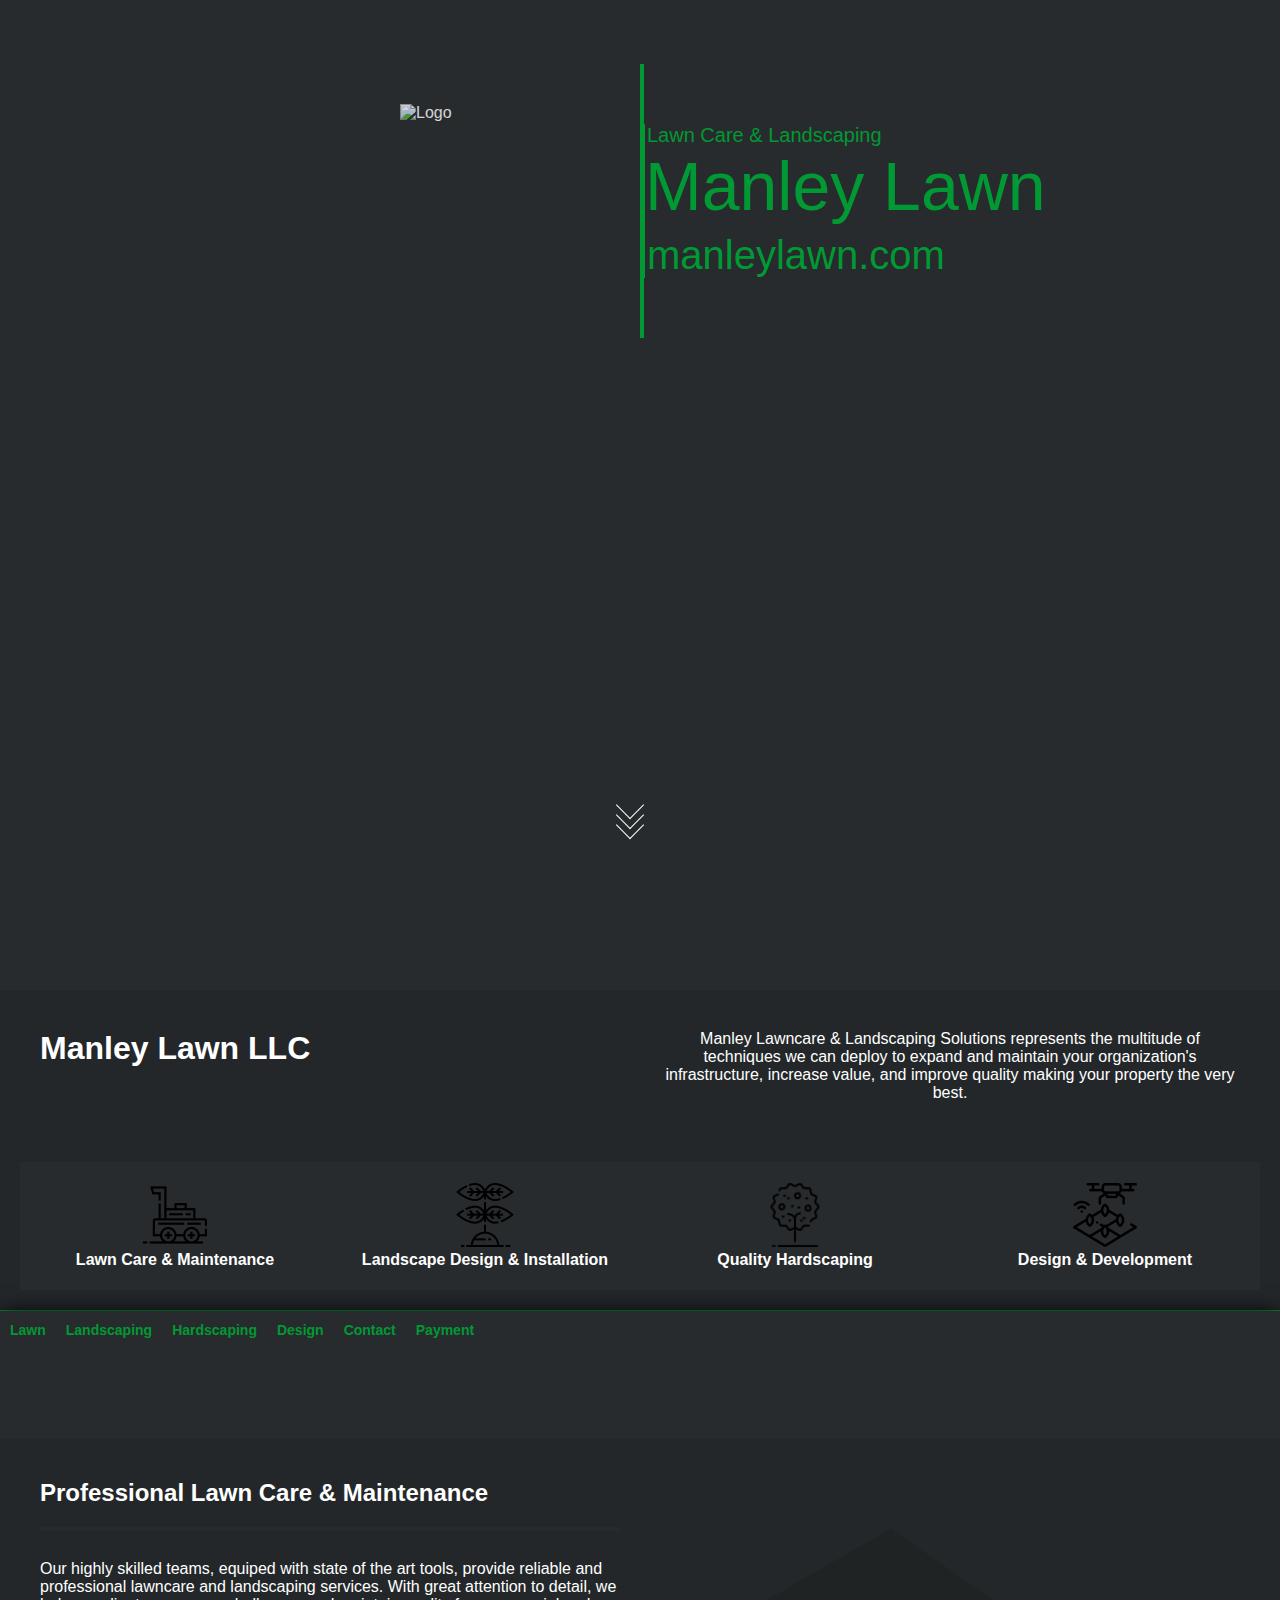
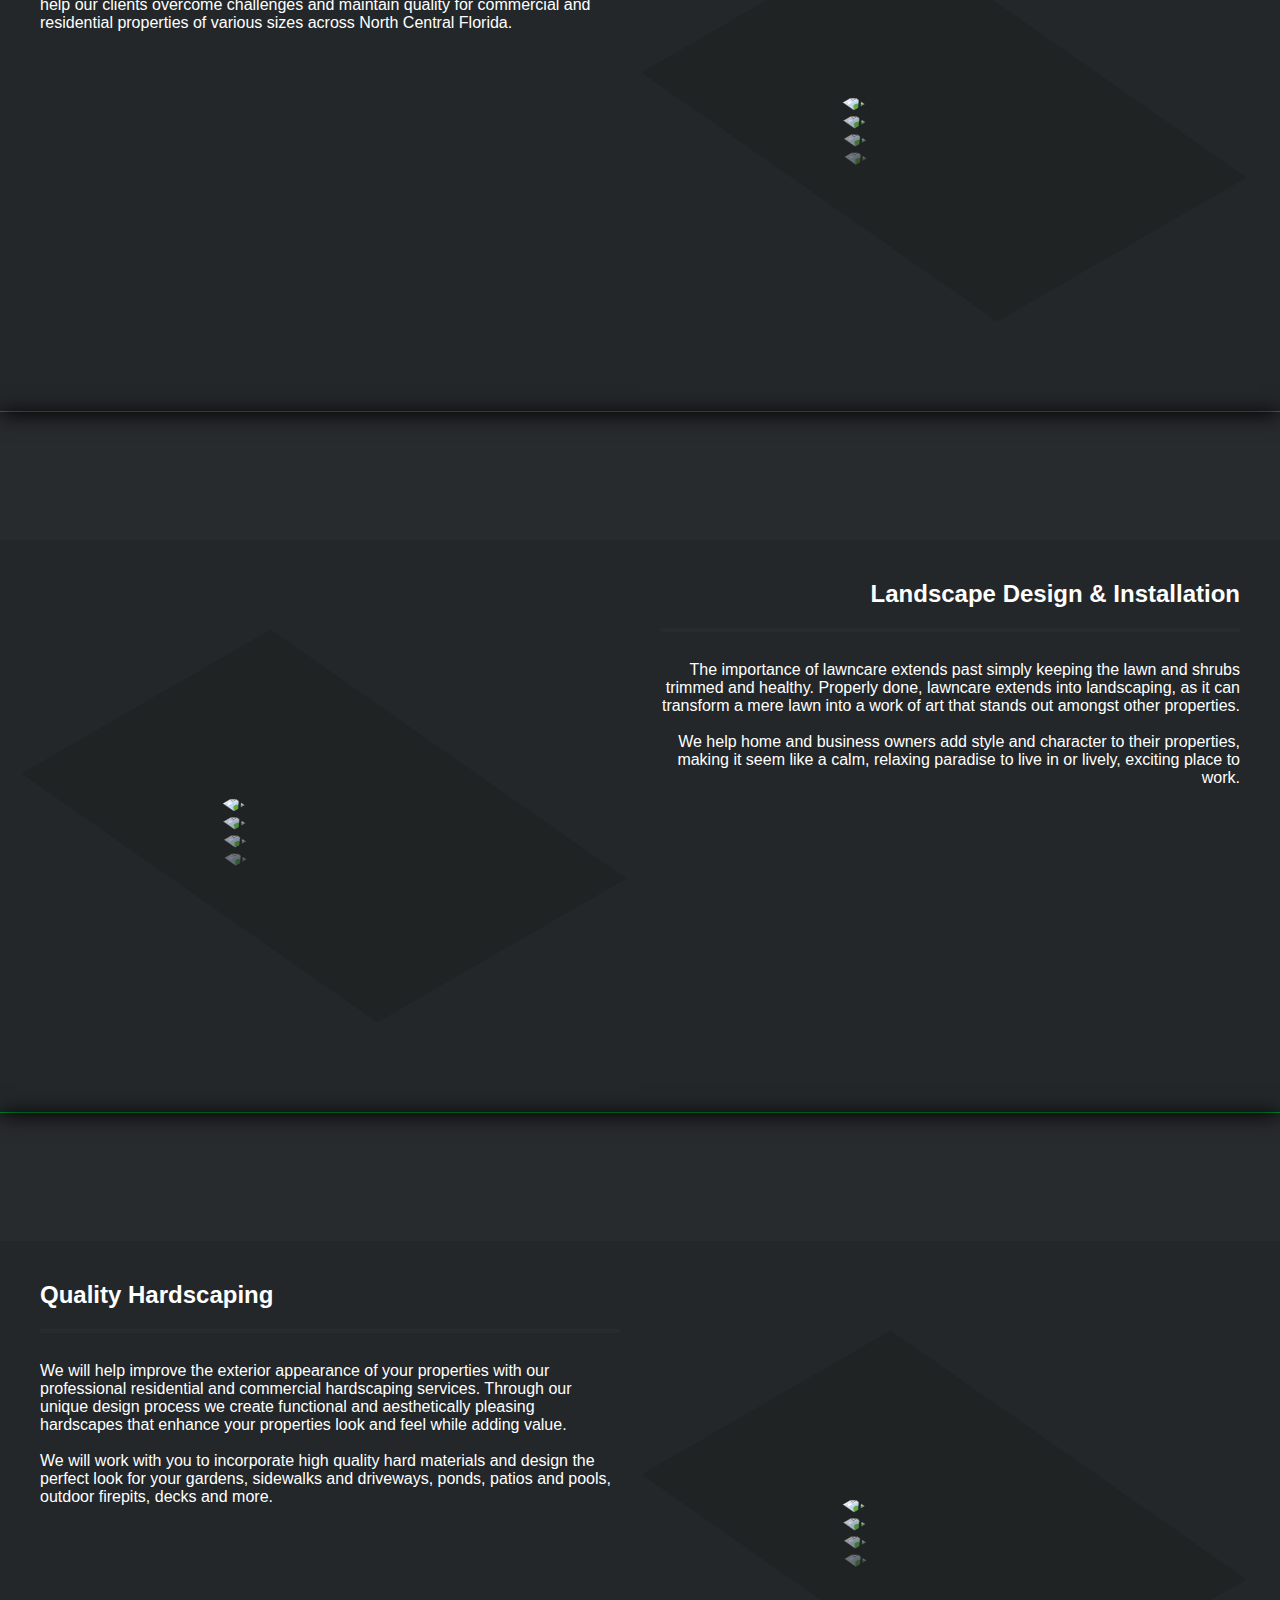
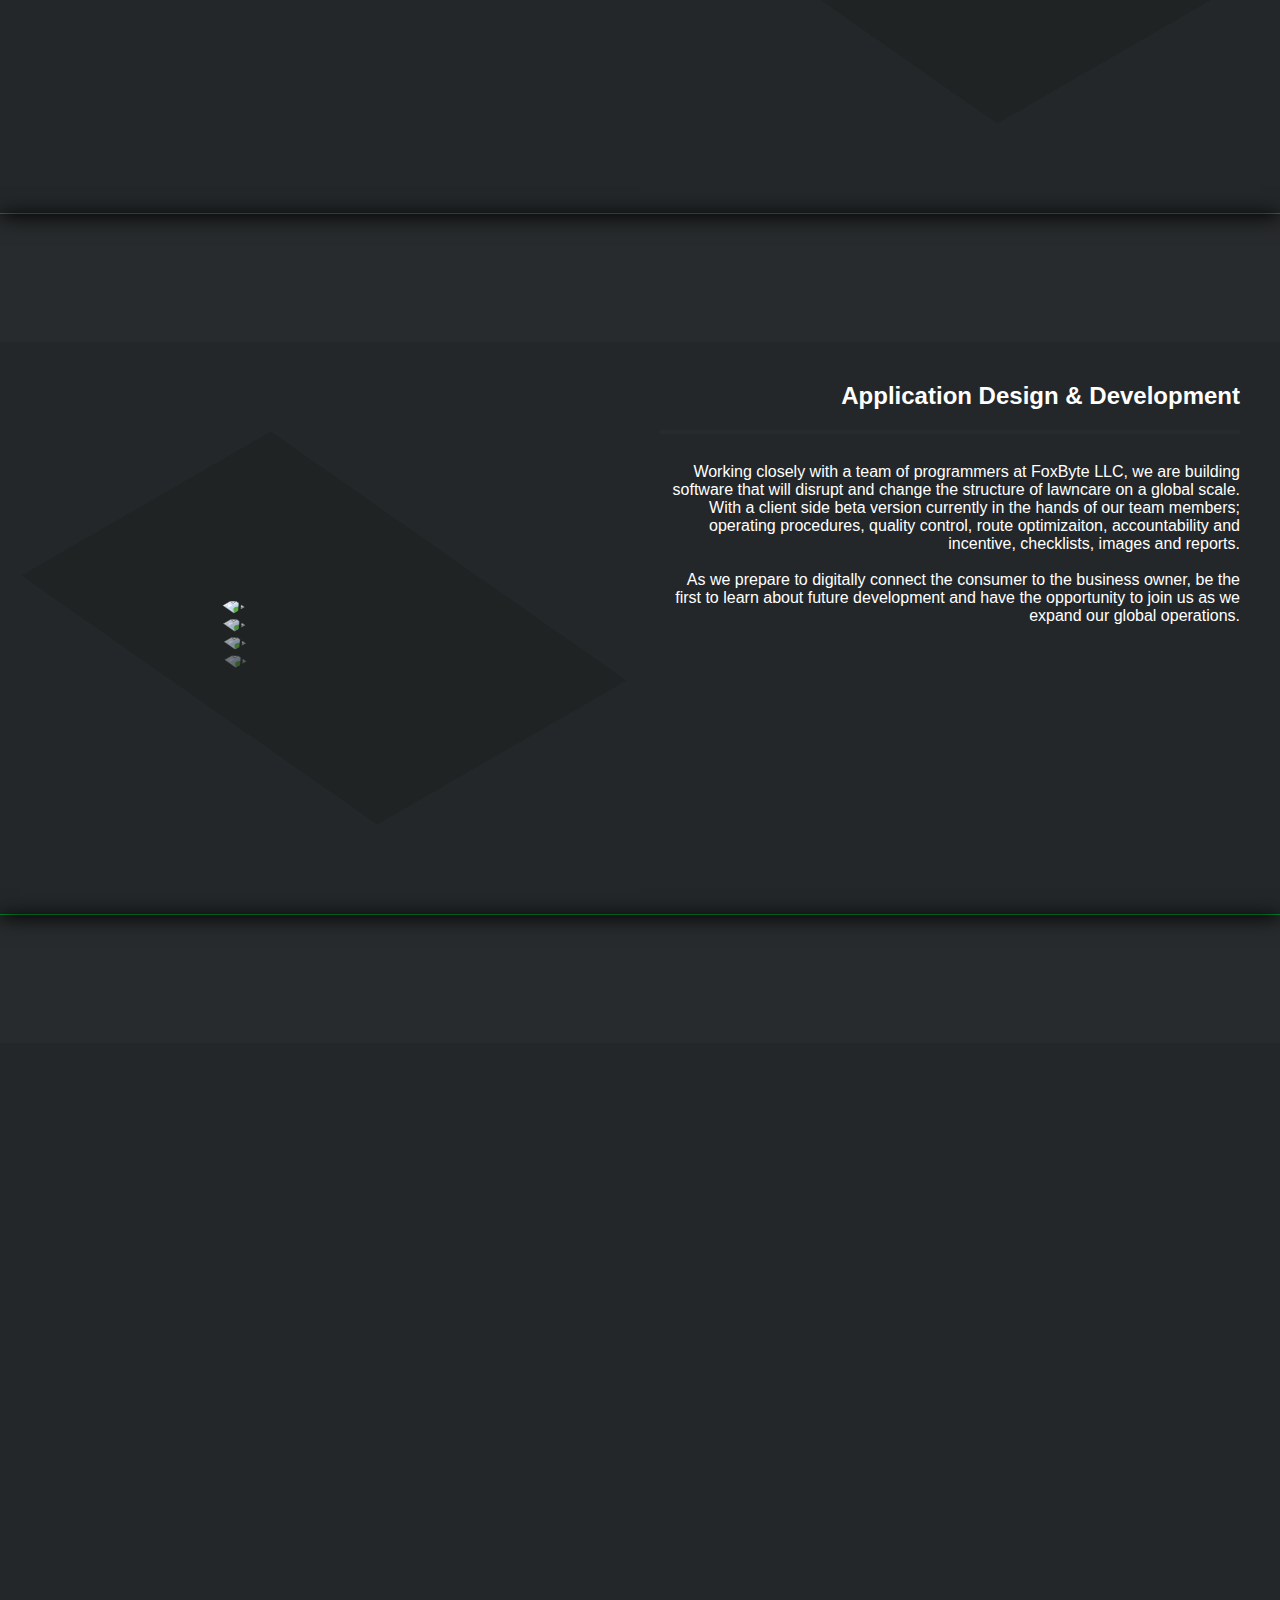
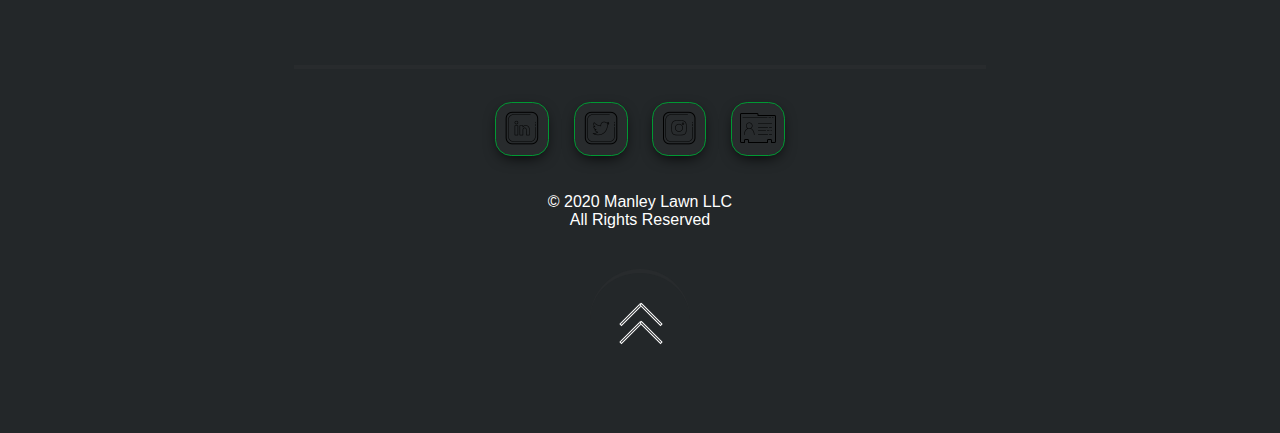
==== index.html @ c6955f54 "Update index.html" ====
<!DOCTYPE html PUBLIC "-//W3C//DTD XHTML 1.0 Strict//EN" "http://www.w3.org/TR/xhtml1/DTD/xhtml1-strict.dtd">
<html xmlns="http://www.w3.org/1999/xhtml">
<head>
  <meta charset="UTF-8" />
  <meta name="description" content="Manley Lawn LLC" />
  <meta name="keywords" content="Manley Lawn LLC,Gainesville Lawn Car,Lawncare" />
  <meta name="author" content="Joshua Manley" />
  <meta name="viewport" content="width=device-width, initial-scale=1.0" />
  <title>Manley Lawn</title>
  <link href="global.css" rel="stylesheet" type="text/css" />
  <link href="https://fonts.googleapis.com/css?family=Geo" rel="stylesheet">
  <link rel="icon" type="image/png" href="/favicon.ico" />
</head>

<body>

<div class="intro_container">
  <div class="logo_left">
    <img id="head_logo_img" src="https://raw.githubusercontent.com/verymanley/lawn.github.io/master/logo01.png" alt="Logo">
  </div>
  <div class="logo_right">
    <p id="intro_txt_c">Lawn Care & Landscaping</p>
    <p id="intro_txt_a">Manley Lawn</p>
    <p id="intro_txt_b">manleylawn.com</p>
  </div>
</div>
<div class="arrow_animate">
  <a href="#solutions">
    <span></span>
    <span></span>
    <span></span>
  </a>
</div>

<div id="solutions" class="solutions_container">
  <div class="solutions_head">
    <div class="column_head_a">
      <h1>Manley Lawn LLC</h1>
    </div>
    <div class="column_head_b">
      <p>Manley Lawncare & Landscaping Solutions represents the multitude of techniques we can deploy to expand and maintain your organization's infrastructure, increase value, and improve quality making your property the very best.</p>
    </div>
  </div>
  <div class="solutions_body">
    <div class="solutions_nav_a">
      <a class="links" href="#Lawn">
        <img src="icon01.png">
        <h4 class="solutions_nav_txt">Lawn Care & Maintenance</h4>
      </a>
      <div class="solutions_overlay">
        <img src="icon01hover.png">
      </div>
    </div>
    <div class="solutions_nav_a">
      <a class="links" href="#Landscaping">
        <img src="icon02.png">
        <h4 class="solutions_nav_txt">Landscape Design & Installation</h4>
      </a>
      <div class="solutions_overlay">
        <img src="icon02hover.png">
      </div>
    </div>
    <div class="solutions_nav_a">
      <a class="links" href="#Hardscaping">
        <img src="icon03.png">
        <h4 class="solutions_nav_txt">Quality Hardscaping</h4>
      </a>
      <div class="solutions_overlay">
        <img src="icon03hover.png">
      </div>
    </div>
    <div class="solutions_nav_a">
      <a class="links" href="#Design">
        <img src="icon04.png">
        <h4 class="solutions_nav_txt">Design & Development</h4>
      </a>
      <div class="solutions_overlay">
        <img src="icon04hover.png">
      </div>
    </div>
  </div>
  <div id="navbar">
    <div class="inner">
      <a href="#Lawn">Lawn</a>
      <a href="#Landscaping">Landscaping</a>
      <a href="#Hardscaping">Hardscaping</a>
      <a href="#Design">Design</a>
      <a href="#Contact">Contact</a>
      <a href="https://www.manleylawn.com/payment#options" target="_self">Payment</a>
    </div>
  </div>
</div>

<div id="Lawn" class="solutions_a_container">
  <div class="solutions_a_head">
    <div class="column_a_head_a">
      <h2>Professional Lawn Care & Maintenance</h2>
      <p class="p_margin">Our highly skilled teams, equiped with state of the art tools, provide reliable and professional lawncare and landscaping services. With great attention to detail, we help our clients overcome challenges and maintain quality for commercial and residential properties of various sizes across North Central Florida.</p>
    </div>
    <div class="column_a_head_b">
      <div class="layeredimage_container">
        <img src="https://raw.githubusercontent.com/verymanley/lawn.github.io/master/capture01.PNG">
        <img src="https://raw.githubusercontent.com/verymanley/lawn.github.io/master/capture01.PNG">
        <img src="https://raw.githubusercontent.com/verymanley/lawn.github.io/master/capture01.PNG">
        <img src="https://raw.githubusercontent.com/verymanley/lawn.github.io/master/capture01.PNG">
      </div>
    </div>
  </div>
</div>


<div id="Landscaping" class="solutions_b_container">
  <div class="solutions_b_head">
    <div class="column_b_head_a">
      <h2>Landscape Design & Installation</h2>
      <p class="p_margin">The importance of lawncare extends past simply keeping the lawn and shrubs trimmed and healthy. Properly done, lawncare extends into landscaping, as it can transform a mere lawn into a work of art that stands out amongst other properties.</br></br>
        We help home and business owners add style and character to their properties, making it seem like a calm, relaxing paradise to live in or lively, exciting place to work.</p>
    </div>
    <div class="column_b_head_b">
      <div class="layeredimage_container">
        <img src="https://raw.githubusercontent.com/verymanley/lawn.github.io/master/capture03.PNG">
        <img src="https://raw.githubusercontent.com/verymanley/lawn.github.io/master/capture03.PNG">
        <img src="https://raw.githubusercontent.com/verymanley/lawn.github.io/master/capture03.PNG">
        <img src="https://raw.githubusercontent.com/verymanley/lawn.github.io/master/capture03.PNG">
      </div>
      </div>
    </div>
  </div>

<div id="Hardscaping" class="solutions_c_container">
  <div class="solutions_c_head">
    <div class="column_c_head_a">
      <h2>Quality Hardscaping</h2>
      <p class="p_margin">We will help improve the exterior appearance of your properties with our professional residential and commercial hardscaping services. Through our unique design process we create functional and aesthetically pleasing hardscapes that enhance your properties look and feel while adding value.</br></br>
        We will work with you to incorporate high quality hard materials and design the perfect look for your gardens, sidewalks and driveways, ponds, patios and pools, outdoor firepits, decks and more.</p>
    </div>
    <div class="column_c_head_b">
      <div class="layeredimage_container">
        <img src="https://raw.githubusercontent.com/verymanley/lawn.github.io/master/capture04.PNG">
        <img src="https://raw.githubusercontent.com/verymanley/lawn.github.io/master/capture04.PNG">
        <img src="https://raw.githubusercontent.com/verymanley/lawn.github.io/master/capture04.PNG">
        <img src="https://raw.githubusercontent.com/verymanley/lawn.github.io/master/capture04.PNG">
    </div>
    </div>
  </div>
</div>

<div id="Design" class="solutions_d_container">
  <div class="solutions_d_head">
    <div class="column_d_head_a">
      <h2>Application Design & Development</h2>
      <p class="p_margin">Working closely with a team of programmers at FoxByte LLC, we are building software that will disrupt and change the structure of lawncare on a global scale. With a client side beta version currently in the hands of our team members; operating procedures, quality control, route optimizaiton, accountability and incentive, checklists, images and reports.</br></br>
         As we prepare to digitally connect the consumer to the business owner, be the first to learn about future development and have the opportunity to join us as we expand our global operations.</p>
    </div>
    <div class="column_d_head_b">
      <div class="layeredimage_container">
        <img src="https://raw.githubusercontent.com/verymanley/lawn.github.io/master/capture05.png">
        <img src="https://raw.githubusercontent.com/verymanley/lawn.github.io/master/capture05.png">
        <img src="https://raw.githubusercontent.com/verymanley/lawn.github.io/master/capture05.png">
        <img src="https://raw.githubusercontent.com/verymanley/lawn.github.io/master/capture05.png">
      </div>
    </div>
  </div>
</div>

<div class="solutions_a_container">
</div>

<div id="Contact" class="footer">
  <div class="contact_form">
    <div class="typeform-widget" data-url="https://joshuamanley.typeform.com/to/chuu33" data-transparency="80" data-hide-headers=true data-hide-footer=true style="width: 100%; height: 500px;"></div>
    <script> (function() { var qs,js,q,s,d=document, gi=d.getElementById, ce=d.createElement, gt=d.getElementsByTagName, id="typef_orm", b="https://embed.typeform.com/"; if(!gi.call(d,id)) { js=ce.call(d,"script"); js.id=id; js.src=b+"embed.js"; q=gt.call(d,"script")[0]; q.parentNode.insertBefore(js,q) } })() </script>
  </div>
  <div class="social">
    <div class="social_body">
      <a class="btn01" href="https://www.linkedin.com/company/manleylawn" target="_blank">
        <i class="linkedin"><img src="social01.png"></i>
      </a>
      <a class="btn01" href="https://twitter.com/manleylawn" target="_blank">
        <i class="twitter"><img src="social02.png"></i>
      </a>
      <a class="btn01" href="https://www.instagram.com/manleylawn" target="_blank">
        <i class="instagram"><img src="social03.png"></i>
      </a>
      <a class="btn01" href="mailto:info@manleylawn.com" target="_blank">
        <i class="email"><img src="social04.png"></i>
      </a>
    </div>
  </div>
  <p class="footer_p">© 2020 Manley Lawn LLC</br>All Rights Reserved</p>
  <div class="center-con">
    <a class="round" href="#solutions">
      <span class="span01"></span>
      <span class="span01"></span>
      <span class="span01"></span>
      <span class="span01"></span>
    </a>
  </div>
</div>

<script>
window.onscroll = function() {scrollFunction()};

var navbar = document.getElementById("navbar");
var sticky = navbar.offsetTop;

function scrollFunction() {
    if (window.pageYOffset >= sticky) {navbar.classList.add("sticky")}
    else {navbar.classList.remove("sticky");}
}

</script>

</body>
</html>

<!--designed and created by Joshua Manley-->
---- global.css ----
@charset "UTF-8";
/* CSS Document */

*{
padding: 0px;
margin: 0px;
border: 0px;
box-sizing: border-box;
}

#display_middle
{
  position:absolute;
  top:50%;
  left:50%;
  transform:translate(-50%,-50%);
  -ms-transform:translate(-50%,-50%)
}

#animate_top
{
  width: 20vw;
  font-size:64px;
  margin-bottom: 40px;
  position: relative;
  margin-left: 40vw;
  margin-right: 40vw;
  animation:animatetop 0.8s}@keyframes animatetop{from{top:-300px;opacity:0} to{top:0;opacity:1}
}

#border
{
  border-top: 1px solid #ccff33;
  border-bottom: 2px solid #282b2d;
  margin-left: 38vw;
  margin-right: 38vw;
}

#large_center
{
  text-align: center;
  font-size: 6vw;
  font-weight: bold;
  margin-top: 20px;
  color: #282b2d;
  text-shadow: 2px 2px #009933;
}

#links:link, :visited
{
  font-weight: bold;
  color: #009933;
  text-decoration: none;
}

/*---------design begin------------*/

#design_container
{
  position: relative;
  width: auto;
  font-size: 20px;
  background-color: #282b2d;
  color: #009933;
  animation:animateleft 1.8s}@keyframes animateleft{from{left:-300px;opacity:0} to{left:0;opacity:1}
}

#links:link, :visited
{
  background-color: #282b2d;
  color: #009933;
  text-decoration: none;
  margin-right: 1px;
  transition: .4s ease;
}

#links:hover
{
  background-color: #27ae60;
  color: #282b2d;
  transition: .6s ease;
}

/*---------design end------------*/


body, html
{
  height: 100%;
  font-family: Verdana, Geneva, sans-serif;
  background-color: #282b2d;
  color: #ffffff;
  text-decoration: none;
  scroll-behavior: smooth;
}

.p_margin
{
  margin-top: 5%;
}

h2
{
  padding-bottom: 20px;
  border-bottom: 4px solid #282b2d;
}

h4
{
  transition: .4s ease;
}

h4:hover
{
  color: #f1a91f;
  transition: .4s ease;
}

.links
{
  text-decoration: none;
  color: #ffffff;
}

/*---------nav begin------------*/

#navbar {
  overflow: hidden;
  background-color: #282b2d;
  z-index: 4;
}

.sticky {
  position: fixed;
  top: 0;
  height: 2.5em;
  width: 100%;
  border-bottom: 1px solid #009933;
  box-shadow: 0px 2px 20px #000000;
  opacity: .9;
  transition: .6s ease;
  animation:animatetop .4s}@keyframes animatetop{from{top:-4em;opacity:0} to{top:0;opacity:.9}
}

.sticky:hover {
  opacity: 1;
}

.inner {
  position: absolute;
  z-index: -2;
  text-decoration: none;
}

.inner a {
  float: left;
  display: block;
  color: #009933;
  text-align: center;
  padding: 11px 10px;
  text-decoration: none;
  font-size: 14px;
  font-weight: bold;
  transition: 1s ease;
}

.inner a:hover {
  background-color: #27ae60;
  color: #282b2d;
  transition: .4s ease;
}

/*---------nav end------------*/


/*---------intro begin------------*/

.intro_container
{
  background-image: url("https://raw.githubusercontent.com/verymanley/lawn.github.io/master/bgimg02.jpg");
  height: 110%;
  /* the parallax scrolling effect */
  background-attachment: fixed;
  background-position: center;
  background-repeat: no-repeat;
  background-size: cover;
  box-shadow: 0px 2px 20px #000000;
  padding-top: 5%;
  animation:opac 1.8s}@keyframes opac{from{opacity:0} to{opacity:1}
}

#intro_txt_a
{
  position: relative;
  width: 464px;
  font-size: 68px;
  background-color: #282b2d;
  border-left: 1px solid #009933;
  padding-bottom: 8px;
  transition: .4s ease;
  animation:animateright 1.4s}@keyframes animateright{from{right:-300px;opacity:0} to{right:0;opacity:1}
}

#intro_txt_b
{
  position: relative;
  font-size: 40px;
  width: 360px;
  padding-left: 2px;
  background-color: #282b2d;
  border-left: 1px solid #009933;
  transition: .4s ease;
  animation:animateright 1.8s}@keyframes animateright{from{right:-300px;opacity:0} to{right:0;opacity:1}
}

#intro_txt_c
{
  position: relative;
  font-size: 20px;
  width: 280px;
  padding-left: 2px;
  background-color: #282b2d;
  border-left: 1px solid #009933;
  transition: .4s ease;
  animation:animateright 1s}@keyframes animateright{from{right:-300px;opacity:0} to{right:0;opacity:1}
}

#intro_txt_a:hover, #intro_txt_b:hover, #intro_txt_c:hover
{
  color: #282b2d;
  background: #009933;
  padding-left: 20px;
  transition: .2s ease;
  border-left: 1px solid #282b2d;
}

#head_logo_img
{
  float: right;
  opacity: .8;
  width: 200px;
  height: 200px;
  margin-top: 40px;
  margin-right: 40px;
  transition: .2s ease;
}

.logo_left
{
  width: 50%;
  float: left;
}

.logo_right
{
  width: 50%;
  float: right;
  height: auto;
  padding-top: 60px;
  padding-bottom: 60px;
  color: #009933;
  border-left: 4px solid #009933;
}

.arrow_animate
{
  position: absolute;
  top: 90%;
  left: 50%;
  transform: translate(-50%,-50%);
}

.arrow_animate span
{
  display: block;
  width: 20px;
  height: 20px;
  border-bottom: 1px solid #fff;
  border-right: 1px solid #fff;
  transform: rotate(45deg);
  margin: -10px;
  animation: animate 2s infinite;
}

.arrow_animate a
{
  display: block;
  width: 20px;
  height: 20px;
}

.arrow_animate span:nth-child(2)
{
  animation-delay: -.2s;
}

.arrow_animate span:nth-child(3)
{
  animation-delay: -.4s;
}

@keyframes animate
{
    0%
    {
      opacity: 0;
      transform: rotate(45deg) translate(-20px,-20px);
    }
    50%
    {
      opacity: 1;
    }
    100%
    {
      opacity: 0;
      transform: rotate(45deg) translate(20px,20px);
    }
}

@media screen and (max-width: 600px)
{
  .logo_left, .logo_right
  {
    width: 100%;
  }

  .logo_right
  {
    transform: scale(.7);
    padding-top: 40px;
    padding-bottom: 40px;
  }

  #head_logo_img
  {
    transform: scale(.8);
    float: left;
    opacity: .8;
    margin-left: 10%;
    margin-top: 20%;
  }
}

/*---------intro end------------*/


/*---------solutions begin------------*/

.solutions_head
{
  overflow: auto;
  padding: 20px;
  background-color: #232729;
}

.solutions_body
{
  border-bottom: 1px solid #009933;
  overflow: auto;
  padding: 20px;
  background-color: #232729;
}

.column_head_a
{
  float: left;
  width: 50%;
  text-align: left;
  padding: 20px;
  background-color: #232729;
}

.column_head_b
{
  float: left;
  width: 50%;
  text-align: center;
  padding: 20px;
  background-color: #232729;
}

.solutions_nav_a
{
  position: relative;
  float: left;
  width: 25%;
  text-align: center;
  padding: 20px;
  background-color: #282b2d;
  transition: .4s ease;
  border: 1px solid #282b2d;
  animation:animateleft 1s}@keyframes animateleft{from{left:-300px;opacity:0} to{left:0;opacity:1}
}

.solutions_overlay
{
  position: absolute;
  bottom: 0;
  left: 0;
  right: 0;
  background-color: #232729;
  overflow: hidden;
  width: 100%;
  height: 0;
  transition: .4s ease;
}

.solutions_nav_a:hover .solutions_overlay
{
  height: 100%;
  padding: 20px;
}

.solutions_nav_a:hover
{
  border: 1px solid #282b2d;
  border-top: 1px solid #009933;
}

.solutions_nav_txt
{
  position: relative;
  z-index: 100;
  transition: .4s ease;
}

.solutions_nav_txt:link, :visited
{
  text-decoration: none;
}


.solutions_nav_a:hover .solutions_nav_txt
{
  height: 100%;
  color: #009933;
  transition: .4s ease;
}

@media screen and (max-width: 600px)
{
  .column_head_a, .column_head_b, .solutions_nav_a
  {
    width: 100%;
  }
}

/*---------solutions end------------*/


/*---------solutions_a begin------------*/

.solutions_a_container
{
  background-image: url("https://foxbytellc.github.io/bgimg03.jpg");
  height: auto;
  /* the parallax scrolling effect */
  background-attachment: fixed;
  background-position: center;
  background-repeat: no-repeat;
  background-size: cover;
  box-shadow: 0px 2px 20px #000000;
  padding-top: 10%;
  animation:opac 1.8s}@keyframes opac{from{opacity:0} to{opacity:1}
}

.solutions_a_head
{
  border-bottom: 1px solid #009933;
  padding: 20px;
  background-color: #232729;
  overflow: hidden;
}

/* Clear floats after the columns */
.solutions_a_head:after {
  content: "";
  display: table;
  clear: both;
}

.column_a_head_a
{
  float: left;
  width: 50%;
  text-align: left;
  padding: 20px;
  background-color: #232729;
}

.column_a_head_b
{
  float: right;
  width: 50%;
  text-align: right;
  padding: 20px;
  padding-left: 10%;
  background-color: #232729;
  font-size: 14px;
  overflow: hidden;
}

.layeredimage_container
{
  display: flex;
  align-items: center;
  justify-content: center;
  position: relative;
  width: 360px;
  height: 492px;
  background: rgba(0,0,0,.1);
  transform: rotate(-30deg) skew(25deg) scale(.8);
  transition: .5s;
}

.layeredimage_container img
{
  position: absolute;
  width: 75%;
  transition: .5s;
}

.layeredimage_container img:nth-child(4)
{
  transform: translate(80px,-80px);
  opacity: 1;
}

.layeredimage_container img:nth-child(3)
{
  transform: translate(60px,-60px);
  opacity: .8;
}

.layeredimage_container img:nth-child(2)
{
  transform: translate(40px,-40px);
  opacity: .6;
}

.layeredimage_container img:nth-child(1)
{
  transform: translate(20px,-20px);
  opacity: .4;
}

@media screen and (max-width: 600px)
{
  .column_a_head_a, .column_a_head_b
  {
    width: 100%;
  }

  .layeredimage_container
  {
    transform: rotate(-30deg) skew(25deg) scale(.6);
  }
}

/*---------solutions_a end------------*/


/*---------solutions_b begin------------*/

.solutions_b_container
{
  background-image: url("https://foxbytellc.github.io/bgimg02.jpg");
  height: auto;
  /* the parallax scrolling effect */
  background-attachment: fixed;
  background-position: center;
  background-repeat: no-repeat;
  background-size: cover;
  box-shadow: 0px 2px 20px #000000;
  padding-top: 10%;
  animation:opac 1.8s}@keyframes opac{from{opacity:0} to{opacity:1}
}

.solutions_b_head
{
  border-bottom: 1px solid #009933;
  padding: 20px;
  background-color: #232729;
  overflow: hidden;
}

/* Clear floats after the columns */
.solutions_b_head:after {
  content: "";
  display: table;
  clear: both;
}

.column_b_head_a
{
  float: right;
  width: 50%;
  text-align: right;
  padding: 20px;
  background-color: #232729;
}

.column_b_head_b
{
  float: left;
  width: 50%;
  text-align: left;
  padding: 20px;
  padding-left: 10%;
  background-color: #232729;
  font-size: 14px;
  overflow: hidden;
}

@media screen and (max-width: 600px)
{
  .column_b_head_a, .column_b_head_b
  {
    width: 100%;
  }
}

/*---------solutions_b end------------*/

/*---------solutions_c begin------------*/

.solutions_c_container
{
  background-image: url("https://foxbytellc.github.io/bgimg03.jpg");
  height: auto;
  /* the parallax scrolling effect */
  background-attachment: fixed;
  background-position: center;
  background-repeat: no-repeat;
  background-size: cover;
  box-shadow: 0px 2px 20px #000000;
  padding-top: 10%;
  animation:opac 1.8s}@keyframes opac{from{opacity:0} to{opacity:1}
}

.solutions_c_head
{
  border-bottom: 1px solid #009933;
  padding: 20px;
  background-color: #232729;
  overflow: hidden;
}

/* Clear floats after the columns */
.solutions_c_head:after {
  content: "";
  display: table;
  clear: both;
}

.column_c_head_a
{
  float: left;
  width: 50%;
  text-align: left;
  padding: 20px;
  background-color: #232729;
}

.column_c_head_b
{
  float: right;
  width: 50%;
  text-align: right;
  padding: 20px;
  padding-left: 10%;
  background-color: #232729;
  font-size: 14px;
  overflow: hidden;
}

@media screen and (max-width: 600px)
{
  .column_c_head_a, .column_c_head_b
  {
    width: 100%;
  }
}

/*---------solutions_c end------------*/


/*---------solutions_d begin------------*/

.solutions_d_container
{
  background-image: url("https://foxbytellc.github.io/bgimg02.jpg");
  height: auto;
  /* the parallax scrolling effect */
  background-attachment: fixed;
  background-position: center;
  background-repeat: no-repeat;
  background-size: cover;
  box-shadow: 0px 2px 20px #000000;
  padding-top: 10%;
  animation:opac 1.8s}@keyframes opac{from{opacity:0} to{opacity:1}
}

.solutions_d_head
{
  border-bottom: 1px solid #009933;
  padding: 20px;
  background-color: #232729;
  overflow: hidden;
}

/* Clear floats after the columns */
.solutions_d_head:after {
  content: "";
  display: table;
  clear: both;
}

.column_d_head_a
{
  float: right;
  width: 50%;
  text-align: right;
  padding: 20px;
  background-color: #232729;
}

.column_d_head_b
{
  float: left;
  width: 50%;
  text-align: left;
  padding: 20px;
  padding-left: 10%;
  background-color: #232729;
  font-size: 14px;
  overflow: hidden;
}

@media screen and (max-width: 600px)
{
  .column_d_head_a, .column_d_head_b
  {
    width: 100%;
  }
}

/*---------solutions_d end------------*/


/*---------footer begin------------*/

.footer
{
  overflow: auto;
  padding: 5%;
  background-color: #232729;
  text-align: center;
}

.footer_p
{
  margin-top: 2%;
  margin-left: 25%;
  margin-right: 25%;
}

.contact_form
{
  margin-bottom: 5%;
}

.center-con {
    display: flex;
    margin-top: 40px;
    align-items: center;
    justify-content: center;
}

.round {
    position: relative;
    border-top: 4px solid #282b2d;
    width: 100px;
    height: 100px;
    border-radius: 100%;
}

.span01 {
    z-index: 999;
    height: 3px;
    margin: 1px;
    width: 30px;
    background: #282b2d;
    border: 1px solid #ffffff;
    transition: 0.4s ease;
}

.span01:first-child {
    display: block;
    position: absolute;
    transform: rotate(-45deg);
    left: 25%;
    bottom: 35%;
}

.span01:nth-child(2) {
    display: block;
    position: absolute;
    transform: rotate(45deg);
    left: 45%;
    bottom: 35%;
}

.span01:nth-child(3) {
    display: block;
    position: absolute;
    transform: rotate(-45deg);
    left: 25%;
    bottom: 54%;
}

.span01:nth-child(4) {
    display: block;
    position: absolute;
    transform: rotate(45deg);
    left: 45%;
    bottom: 54%;
}

.round:hover .span01:nth-child(1) {
    transform: rotate(135deg);
}

.round:hover .span01:nth-child(2) {
    transform: rotate(-135deg);
}

.round:hover .span01:nth-child(3) {
    transform: rotate(-225deg);
}

.round:hover .span01:nth-child(4) {
    transform: rotate(225deg);
}

/*---------footer end------------*/


/*---------social begin------------*/

.social
{
  border-top: 4px solid #282b2d;
  padding-top: 2%;
  margin-left: 20%;
  margin-right: 20%;
}

.social_body
{
  position: relative;
}

.btn01
{
  display: inline-block;
  width: 54px;
  height: 54px;
  background: #282b2d;
  margin: 10px;
  border-radius: 30%;
  box-shadow: 0 5px 15px -5px #000000;
  color: #3498db;
  overflow: hidden;
  position: relative;
  border: 1px solid #009933;
  transition: .6s ease;
}

.btn01:hover
{
  border: 1px solid #282b2d;
}

.btn01 img
{
  transition: 0.2s linear;
}

.btn01:hover img
{
  transform: scale(1.1);
}

.btn01::before
{
  content: "";
  position: absolute;
  width: 120%;
  height: 120%;
  background: #27ae60;
  transform: rotate(45deg);
  left: -110%;
  top: 90%;
}

.btn01:hover::before
{
  animation: aaa 0.7s 1;
  top: -10%;
  left: -10%;
}

@keyframes aaa
{
  0%
  {
    left: -110%;
    top: 90%;
  }
  50%
  {
    left: 10%;
    top: -30%;
  }
  100%
  {
    left: -10%;
    top: -10%;
  }
}

@media screen and (max-width: 600px)
{
  .social
  {
    margin-left: 0%;
    margin-right: 0%;
  }
}

/*---------social end------------*/


/*--designed and created by Joshua Manley--*/
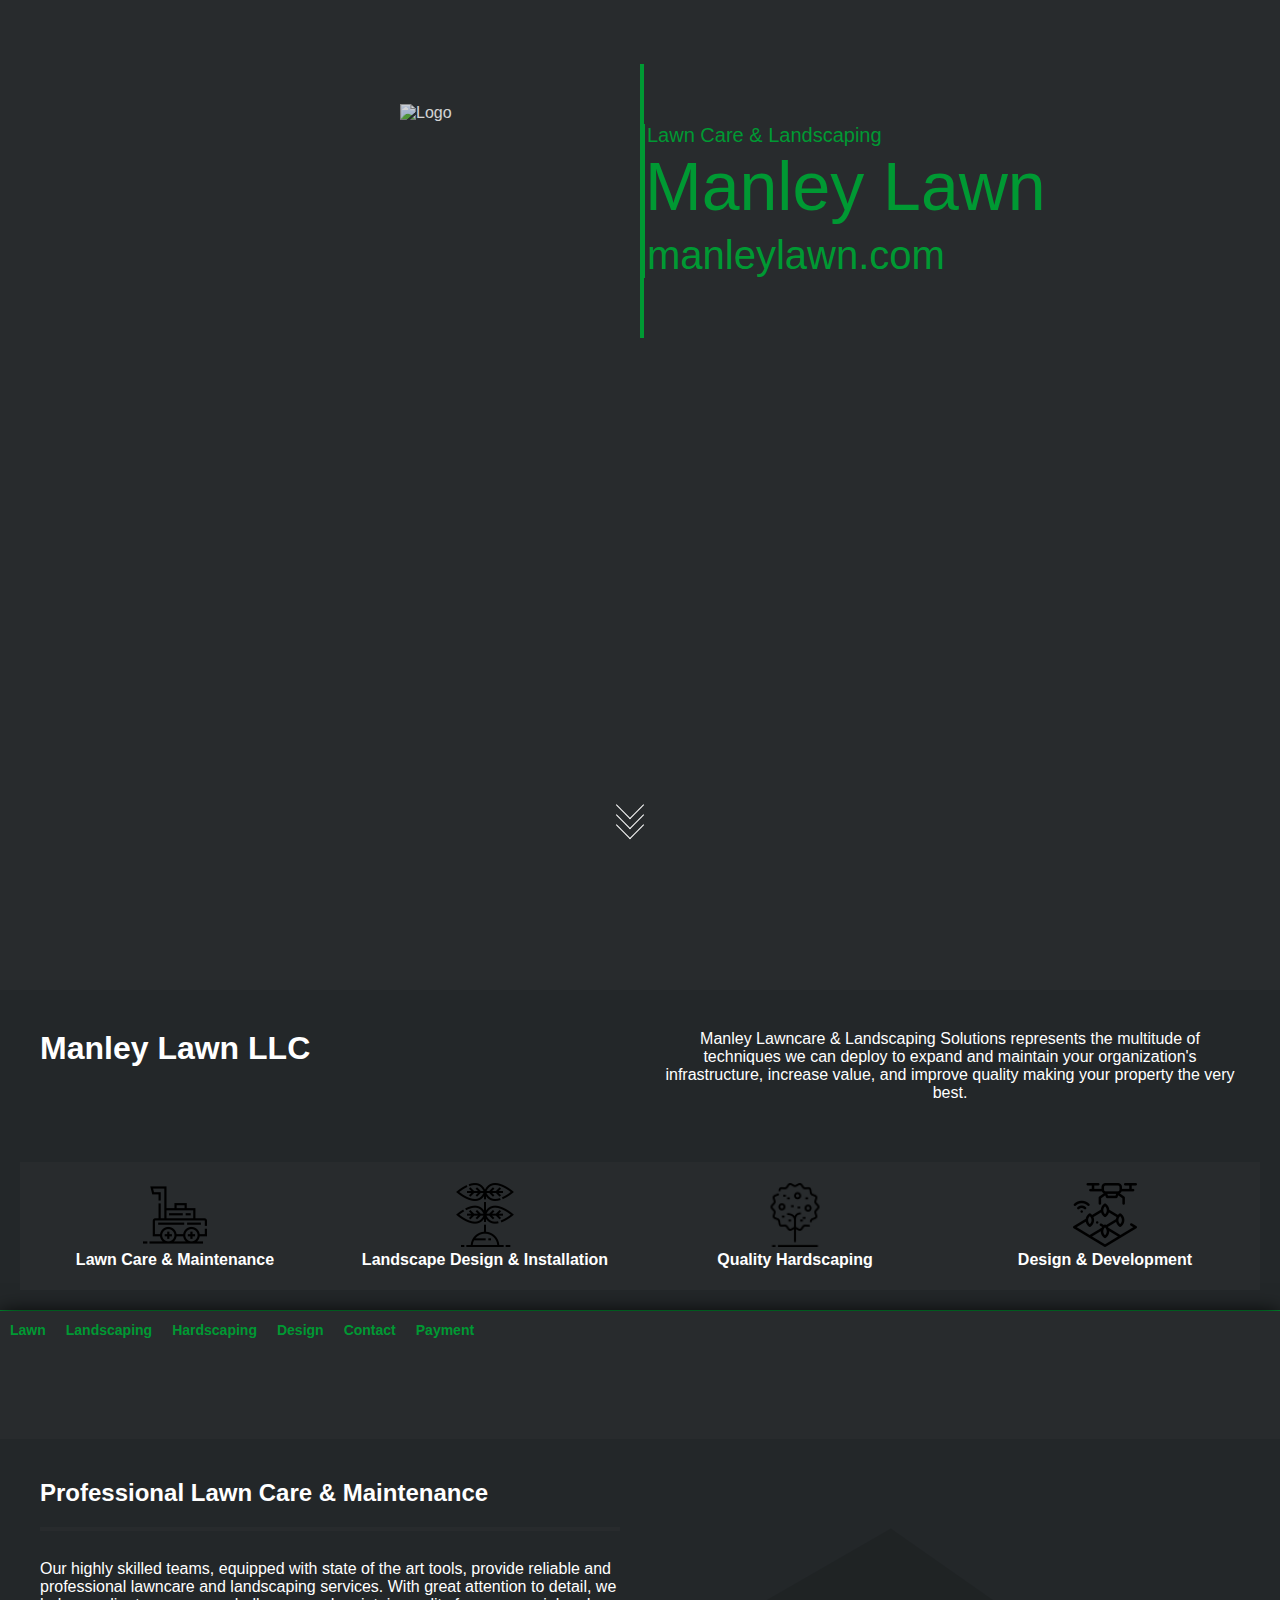
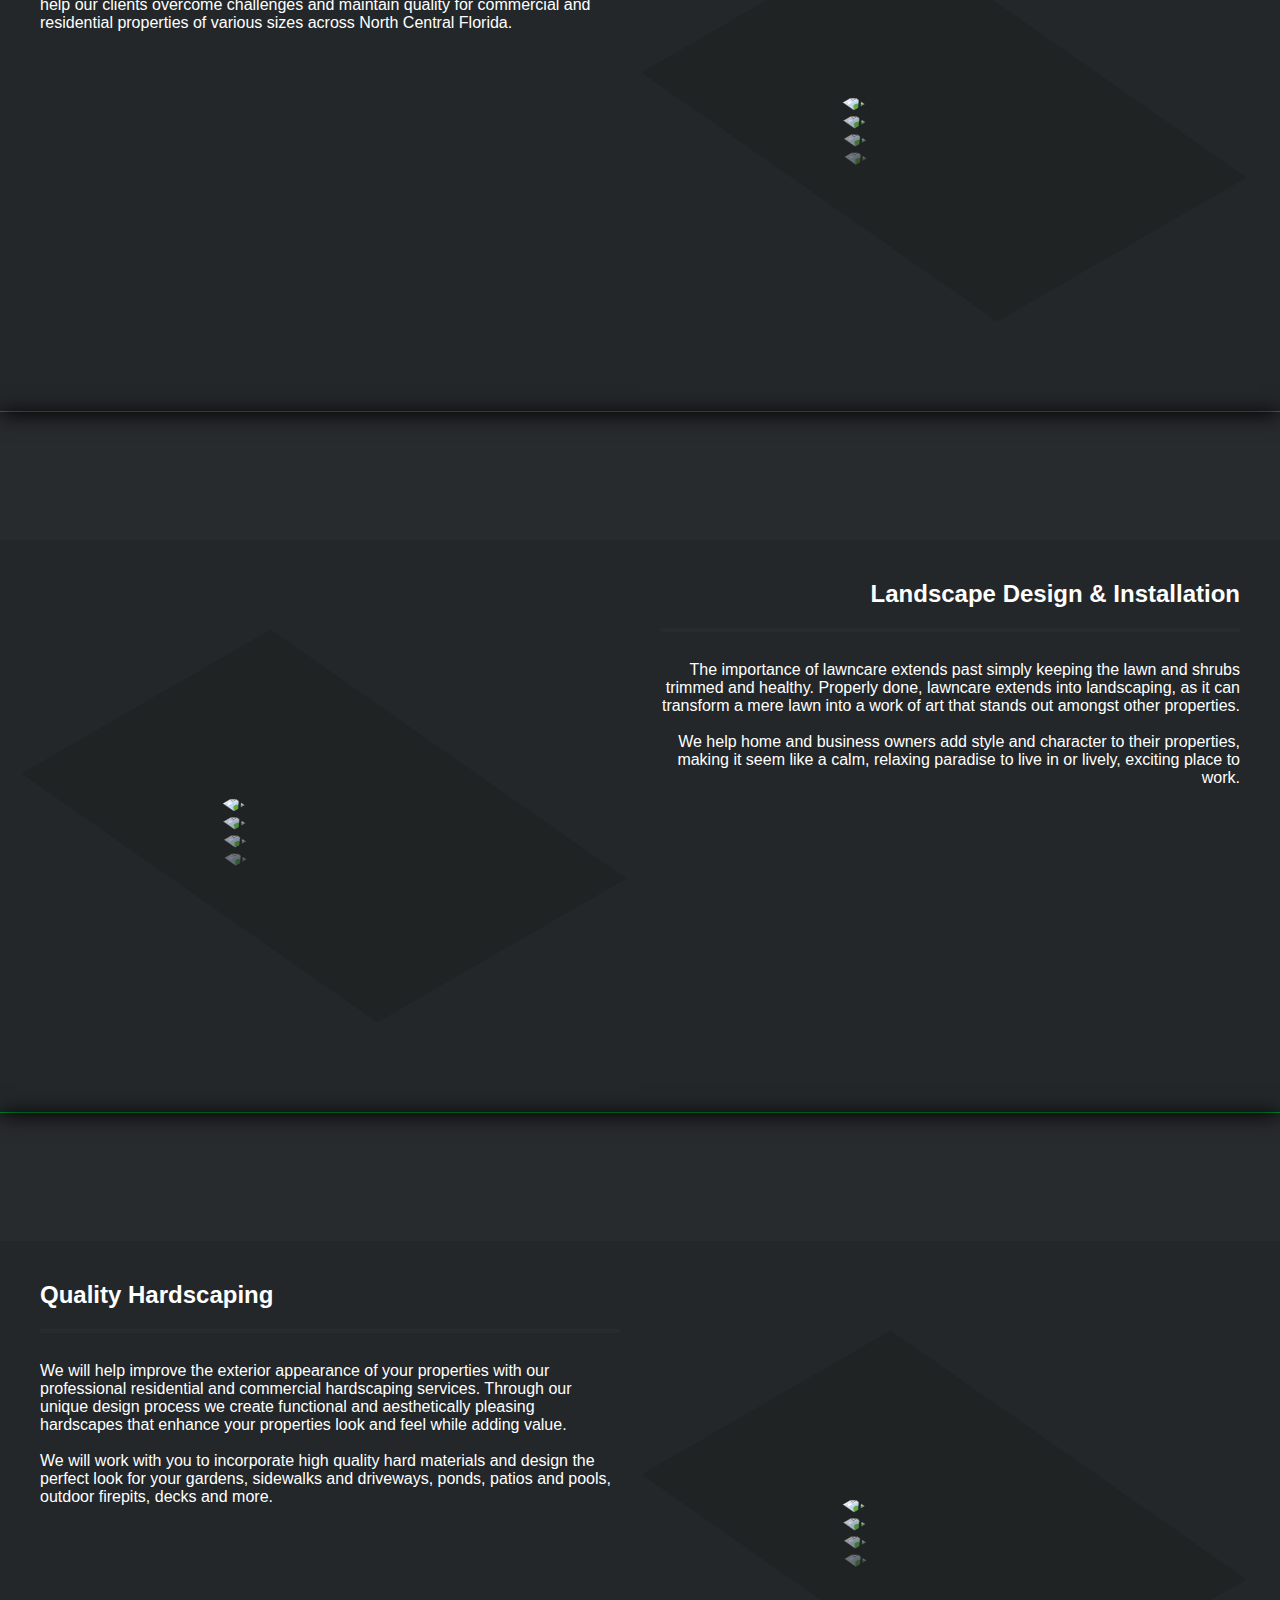
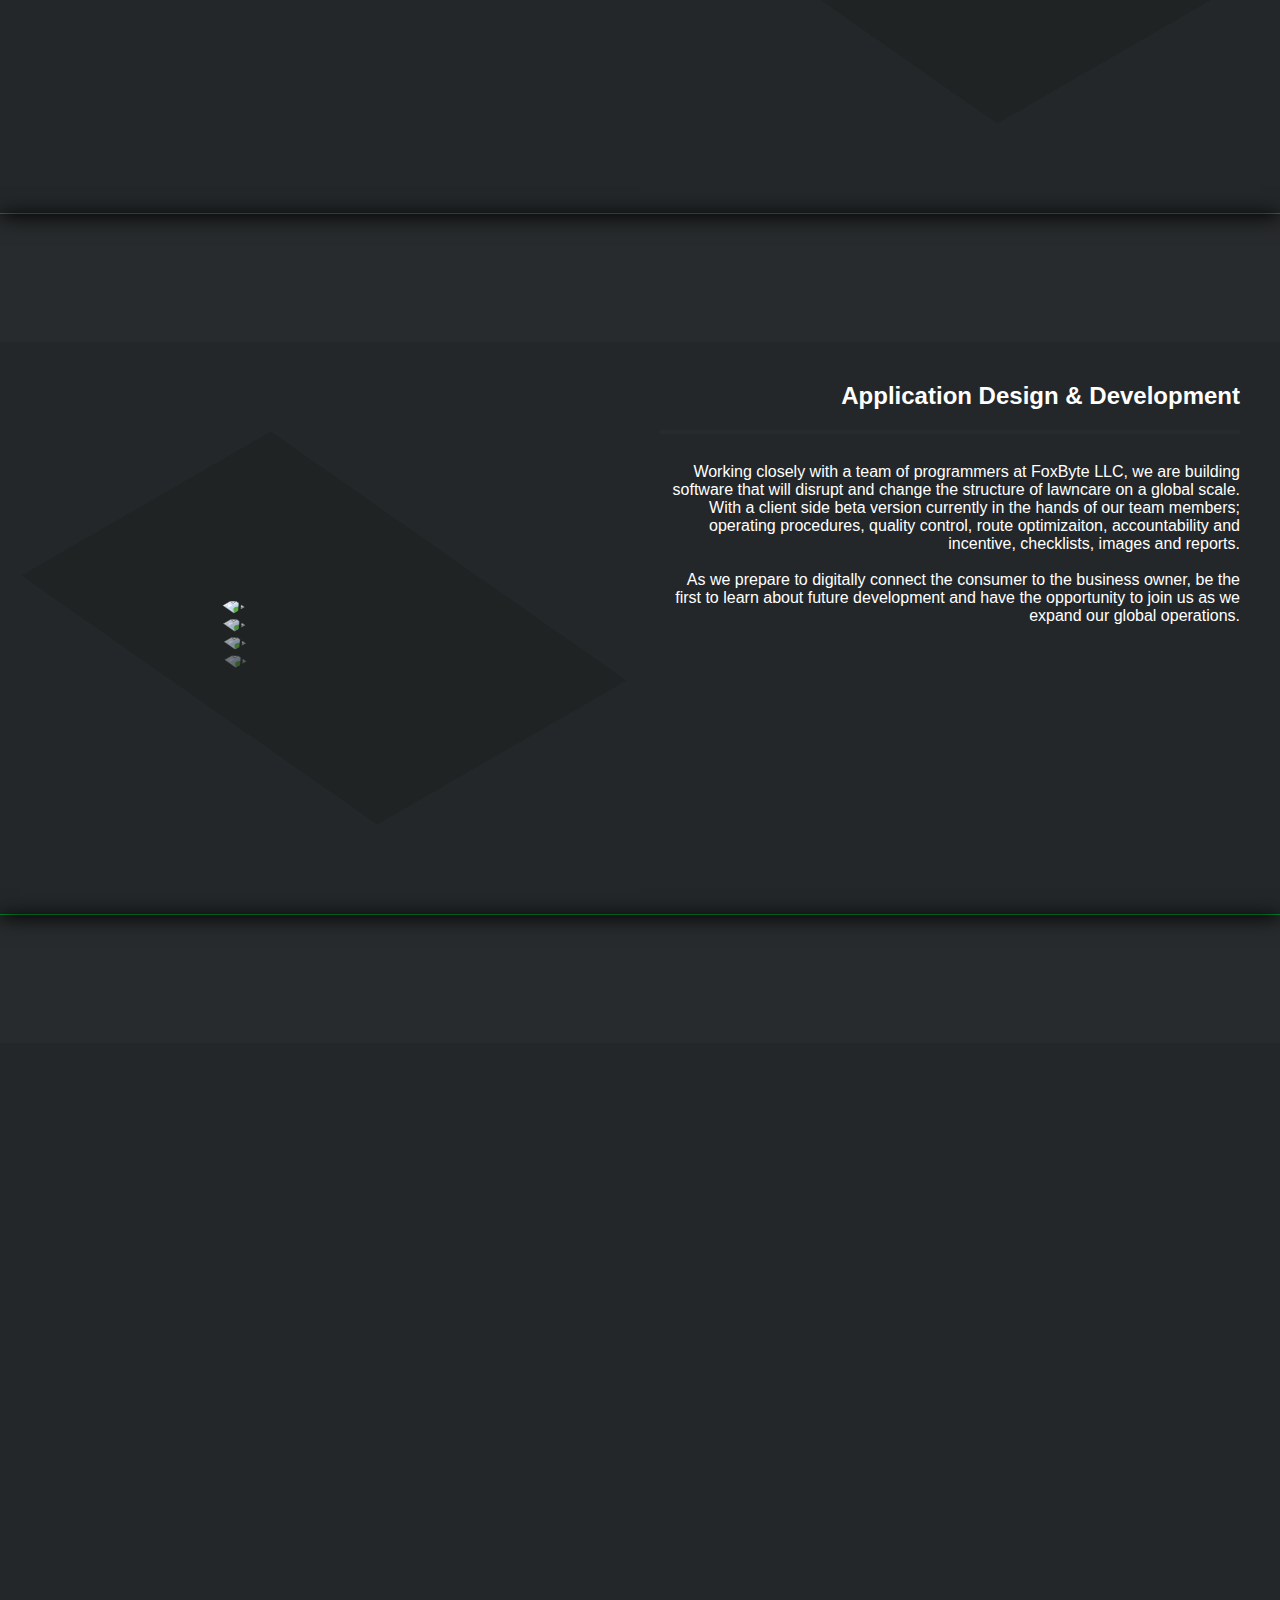
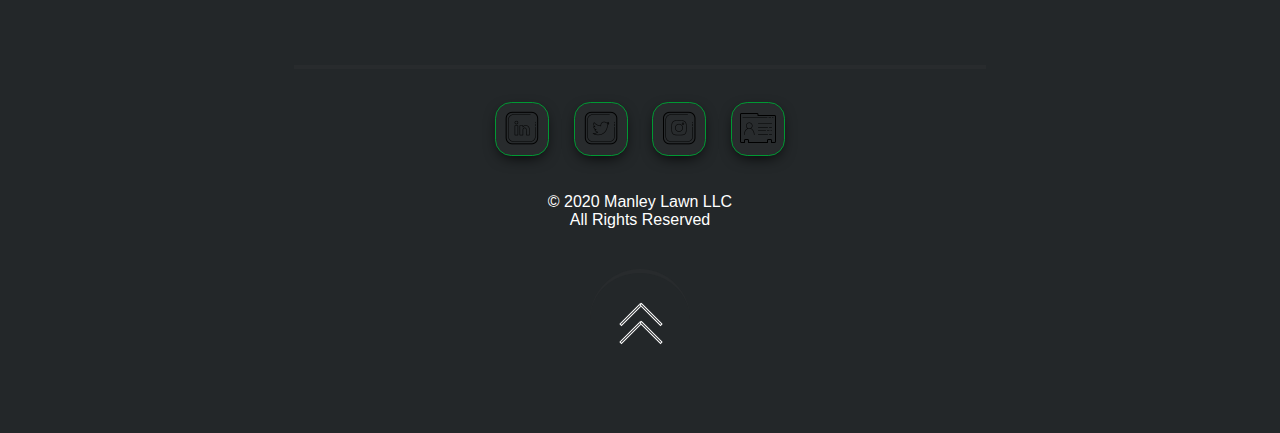
==== commit c016ab24: "Update index.html" ====
--- a/index.html
+++ b/index.html
@@ -3,7 +3,7 @@
 <head>
   <meta charset="UTF-8" />
   <meta name="description" content="Manley Lawn LLC" />
-  <meta name="keywords" content="Manley Lawn LLC,Gainesville Lawn Car,Lawncare" />
+  <meta name="keywords" content="Manley Lawn LLC,Gainesville Lawn Car,Lawncare,Landscaping" />
   <meta name="author" content="Joshua Manley" />
   <meta name="viewport" content="width=device-width, initial-scale=1.0" />
   <title>Manley Lawn</title>
@@ -95,7 +95,7 @@
   <div class="solutions_a_head">
     <div class="column_a_head_a">
       <h2>Professional Lawn Care & Maintenance</h2>
-      <p class="p_margin">Our highly skilled teams, equiped with state of the art tools, provide reliable and professional lawncare and landscaping services. With great attention to detail, we help our clients overcome challenges and maintain quality for commercial and residential properties of various sizes across North Central Florida.</p>
+      <p class="p_margin">Our highly skilled teams, equipped with state of the art tools, provide reliable and professional lawncare and landscaping services. With great attention to detail, we help our clients overcome challenges and maintain quality for commercial and residential properties of various sizes across North Central Florida.</p>
     </div>
     <div class="column_a_head_b">
       <div class="layeredimage_container">
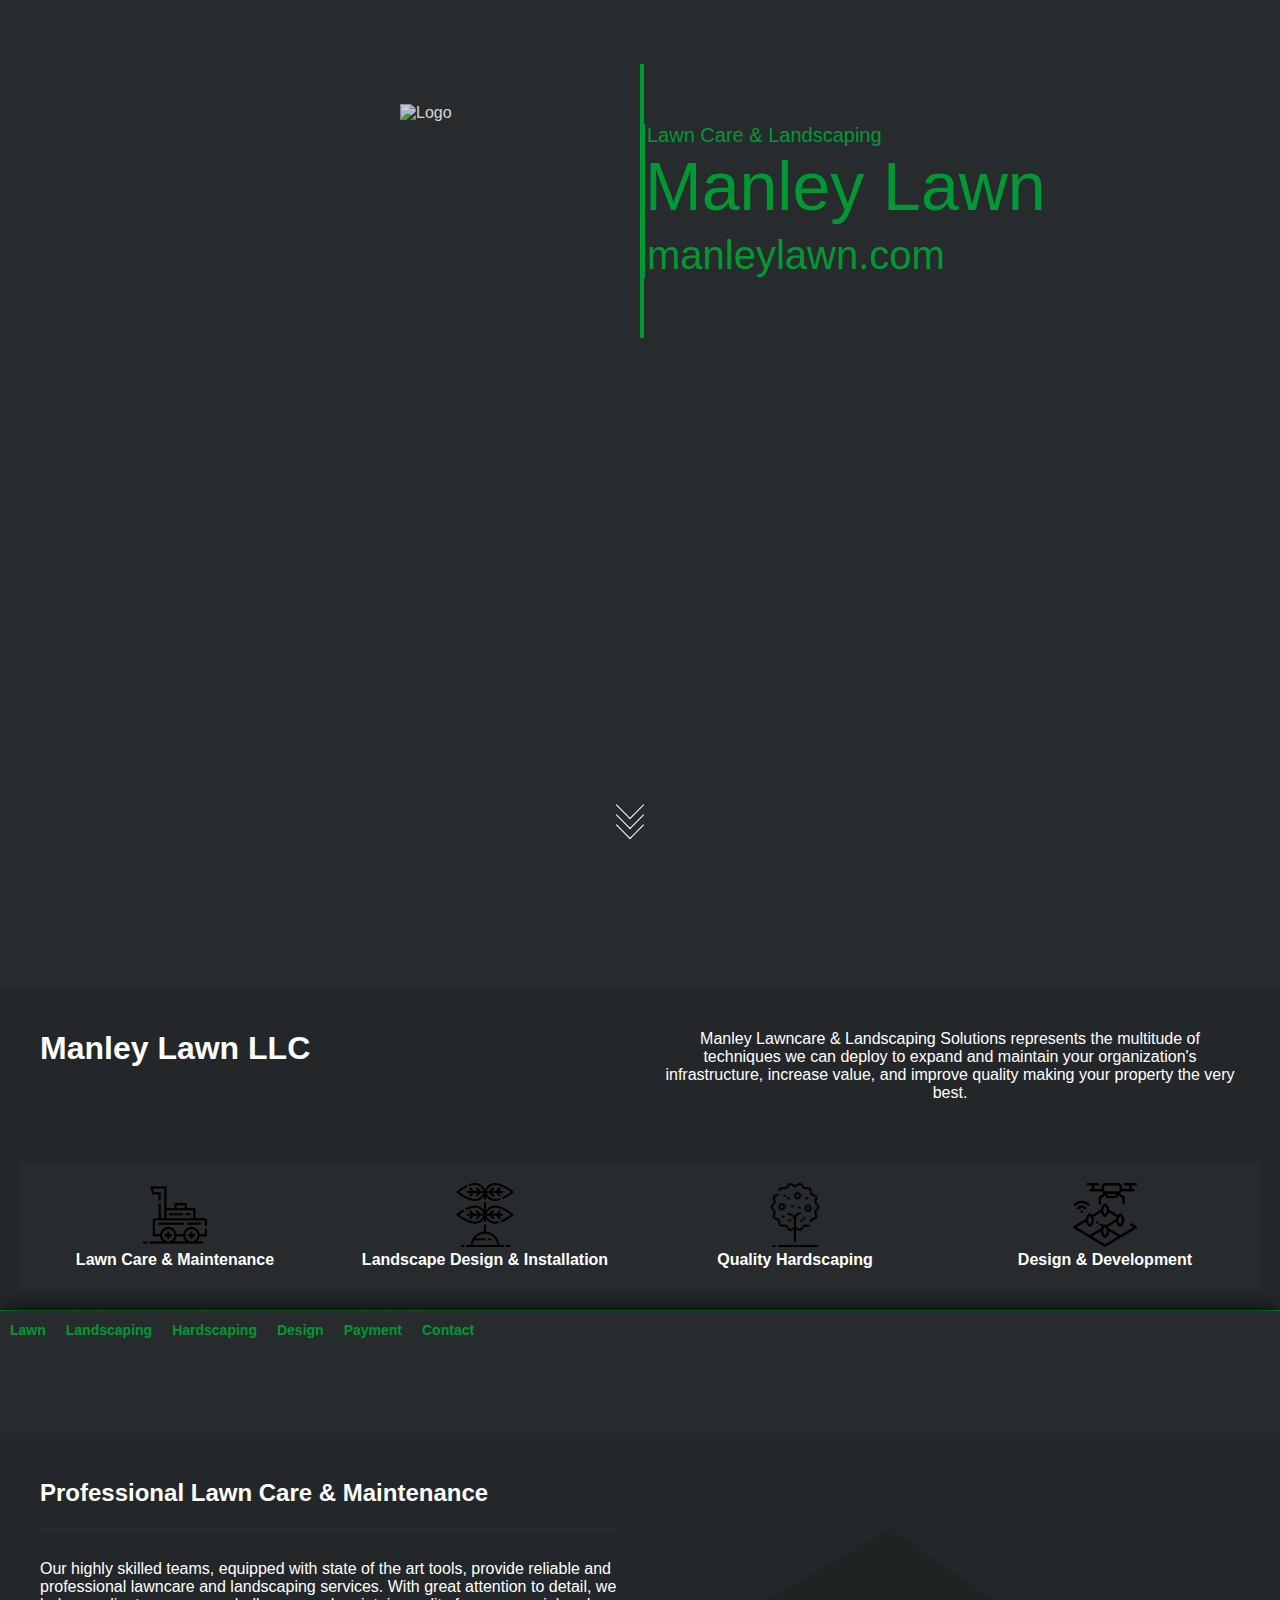
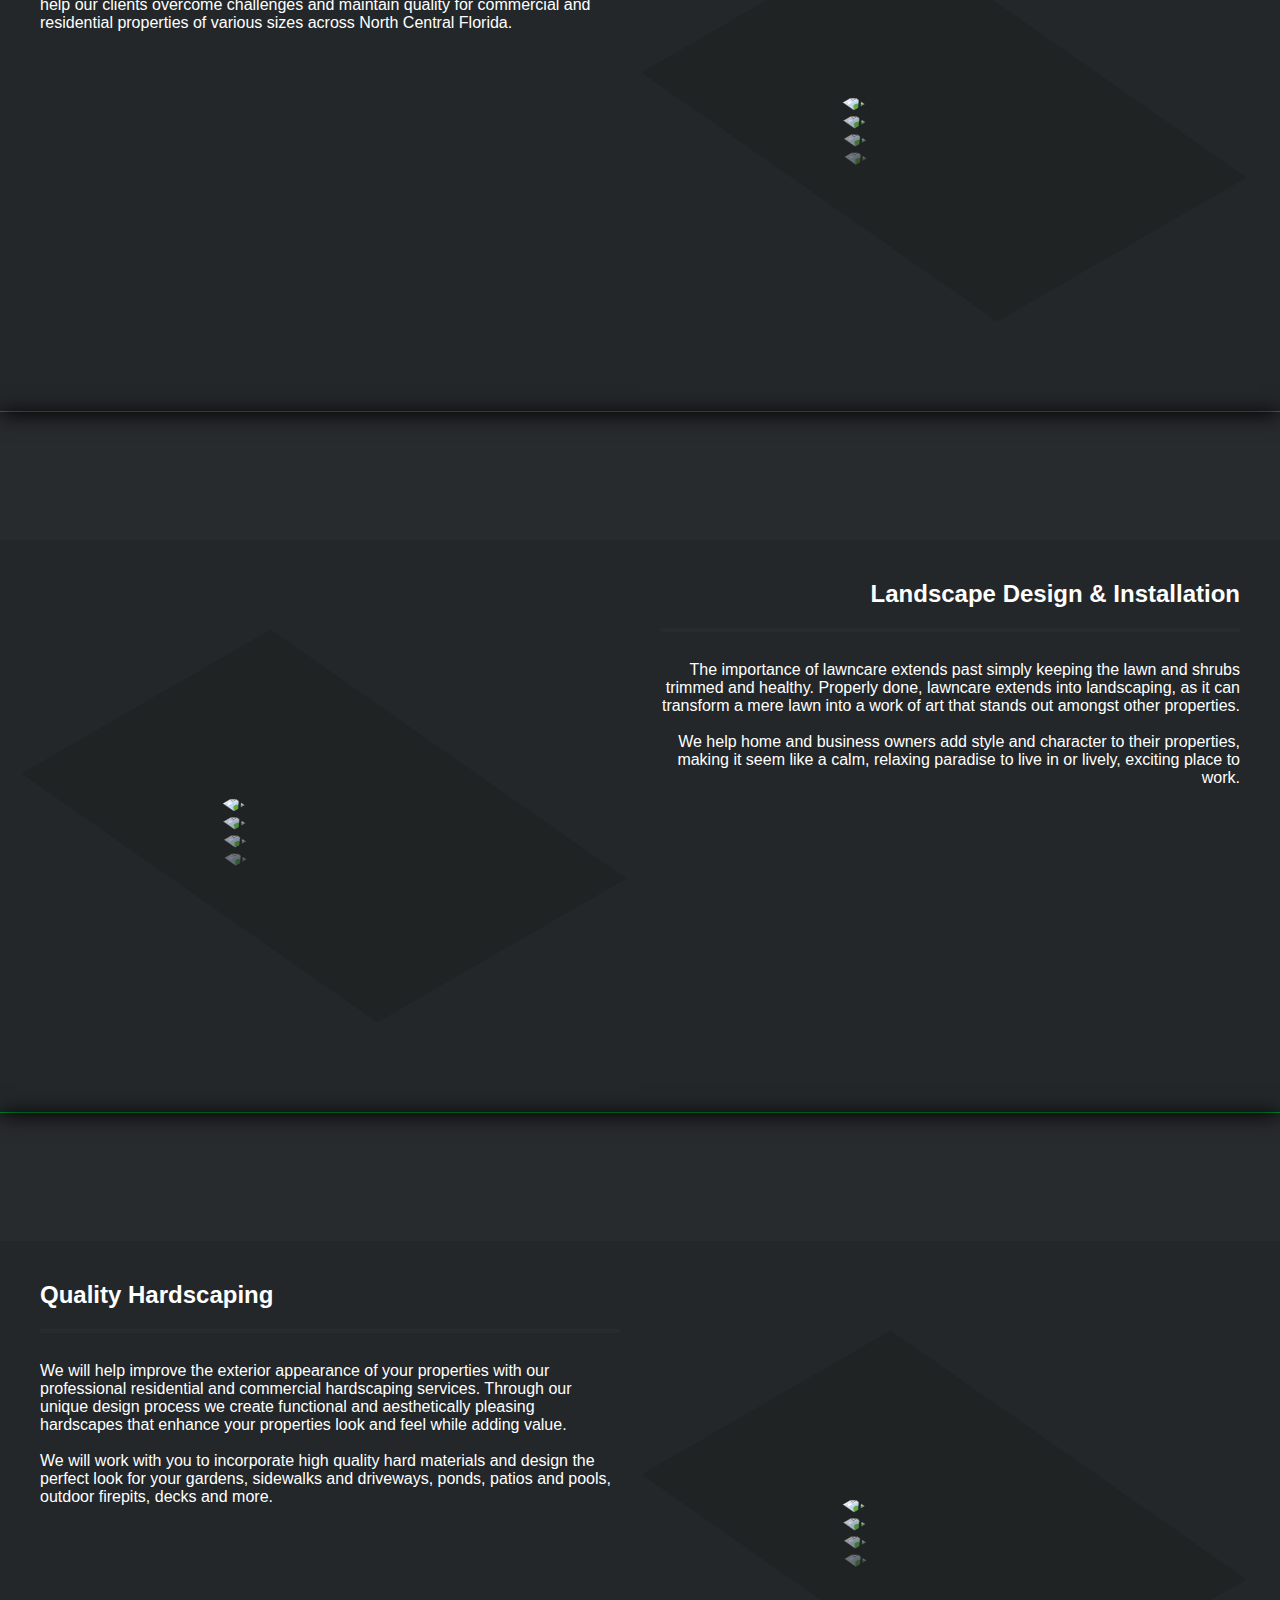
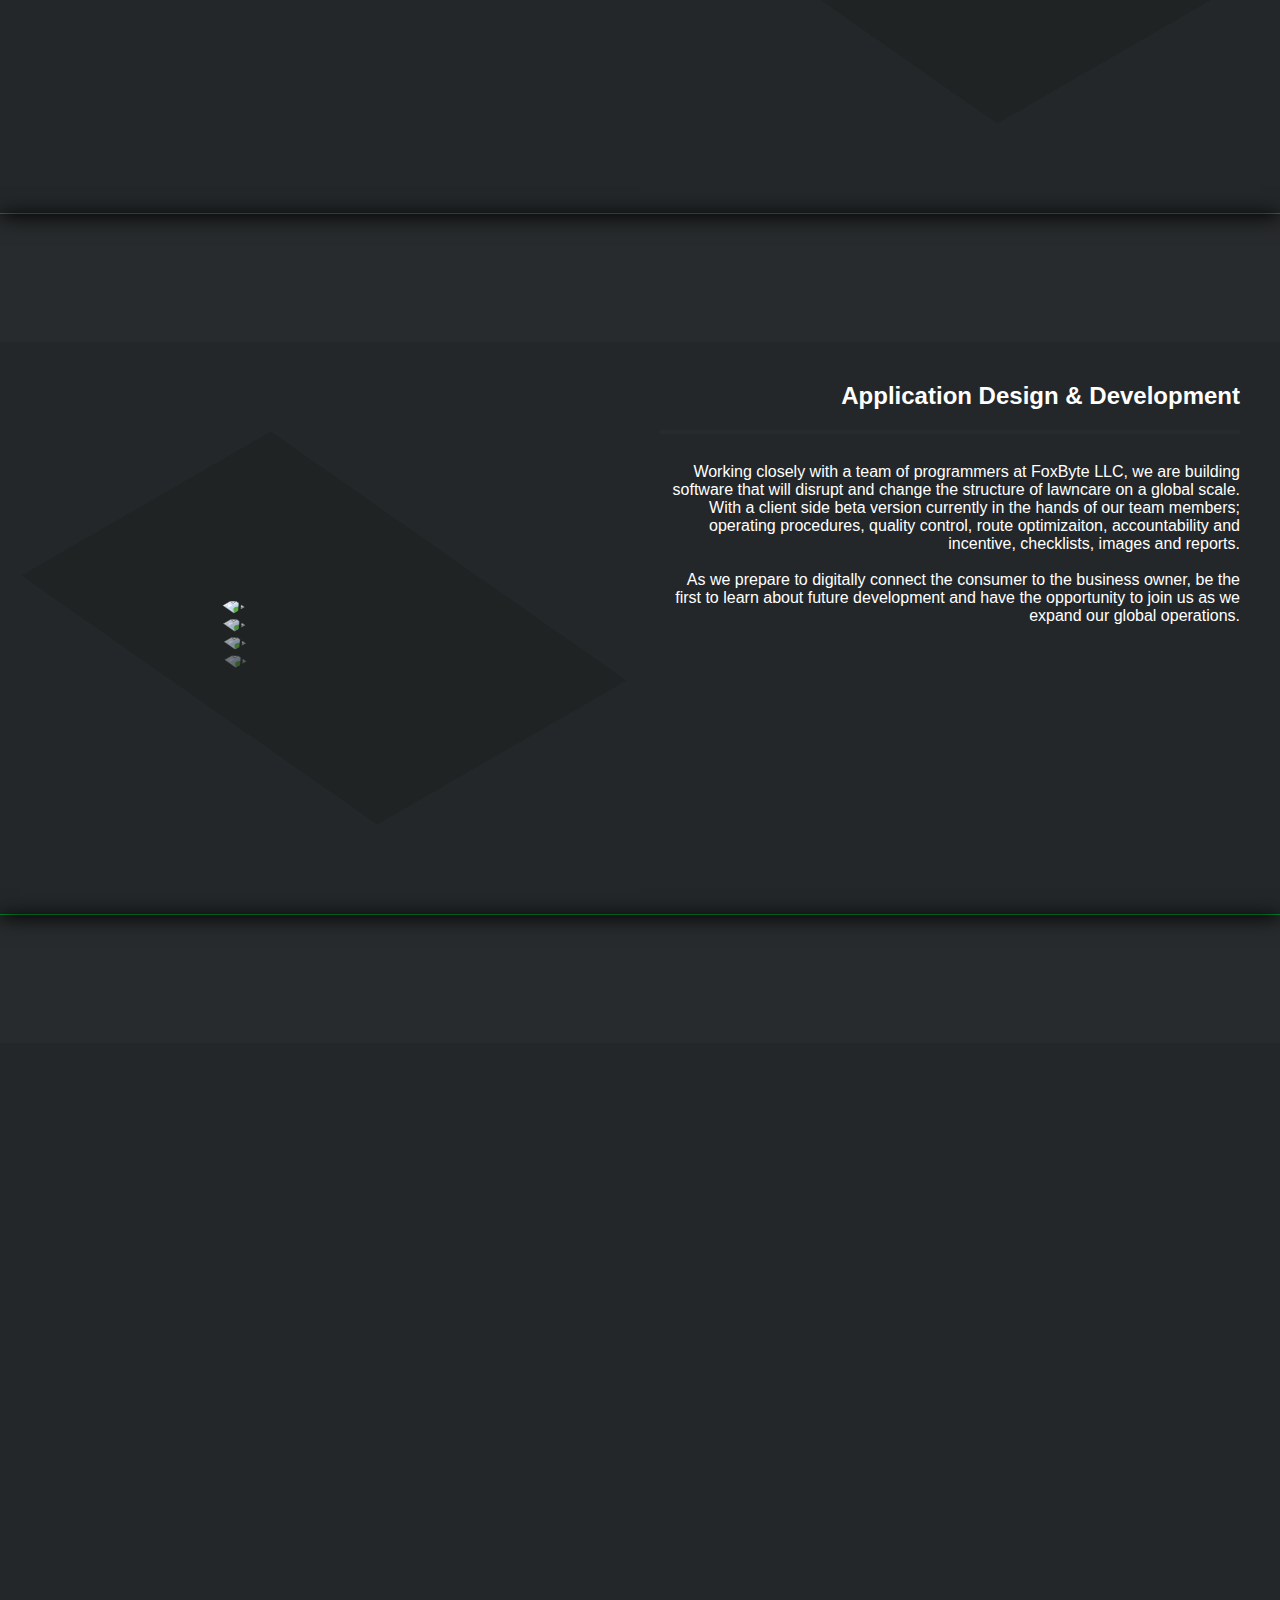
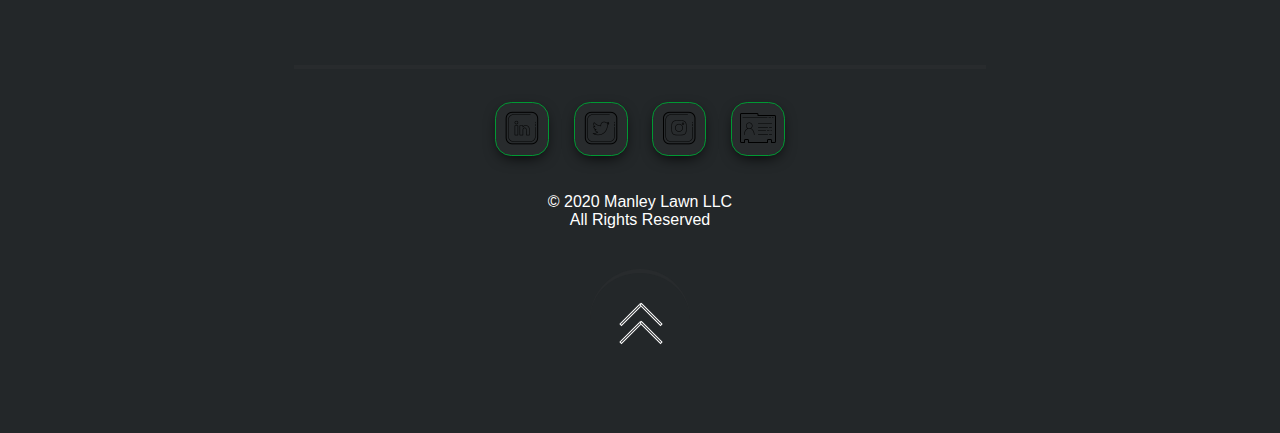
==== commit 6d68a7d9: "Update index.html" ====
--- a/index.html
+++ b/index.html
@@ -11,7 +11,6 @@
   <link href="https://fonts.googleapis.com/css?family=Geo" rel="stylesheet">
   <link rel="icon" type="image/png" href="/favicon.ico" />
 </head>
-
 <body>
 
 <div class="intro_container">
@@ -85,8 +84,8 @@
       <a href="#Landscaping">Landscaping</a>
       <a href="#Hardscaping">Hardscaping</a>
       <a href="#Design">Design</a>
+      <a href="https://www.manleylawn.com/payment#options" target="_self">Payment</a>
       <a href="#Contact">Contact</a>
-      <a href="https://www.manleylawn.com/payment#options" target="_self">Payment</a>
     </div>
   </div>
 </div>
@@ -123,9 +122,9 @@
         <img src="https://raw.githubusercontent.com/verymanley/lawn.github.io/master/capture03.PNG">
         <img src="https://raw.githubusercontent.com/verymanley/lawn.github.io/master/capture03.PNG">
       </div>
-      </div>
-    </div>
-  </div>
+    </div>
+  </div>
+</div>
 
 <div id="Hardscaping" class="solutions_c_container">
   <div class="solutions_c_head">
@@ -208,7 +207,6 @@
     if (window.pageYOffset >= sticky) {navbar.classList.add("sticky")}
     else {navbar.classList.remove("sticky");}
 }
-
 </script>
 
 </body>
--- a/global.css
+++ b/global.css
@@ -355,6 +355,9 @@
 
 .solutions_body
 {
+  display: flex;
+  flex-direction: row;
+  width: 100%;
   border-bottom: 1px solid #009933;
   overflow: auto;
   padding: 20px;
@@ -381,6 +384,7 @@
 
 .solutions_nav_a
 {
+  flex-grow: 1;
   position: relative;
   float: left;
   width: 25%;
@@ -442,6 +446,10 @@
   .column_head_a, .column_head_b, .solutions_nav_a
   {
     width: 100%;
+  }
+  .solutions_body
+  {
+    display: block;
   }
 }
 
@@ -770,7 +778,8 @@
   margin-bottom: 5%;
 }
 
-.center-con {
+.center-con
+{
     display: flex;
     margin-top: 40px;
     align-items: center;
@@ -785,7 +794,8 @@
     border-radius: 100%;
 }
 
-.span01 {
+.span01
+{
     z-index: 999;
     height: 3px;
     margin: 1px;
@@ -941,5 +951,4 @@
 
 /*---------social end------------*/
 
-
 /*--designed and created by Joshua Manley--*/
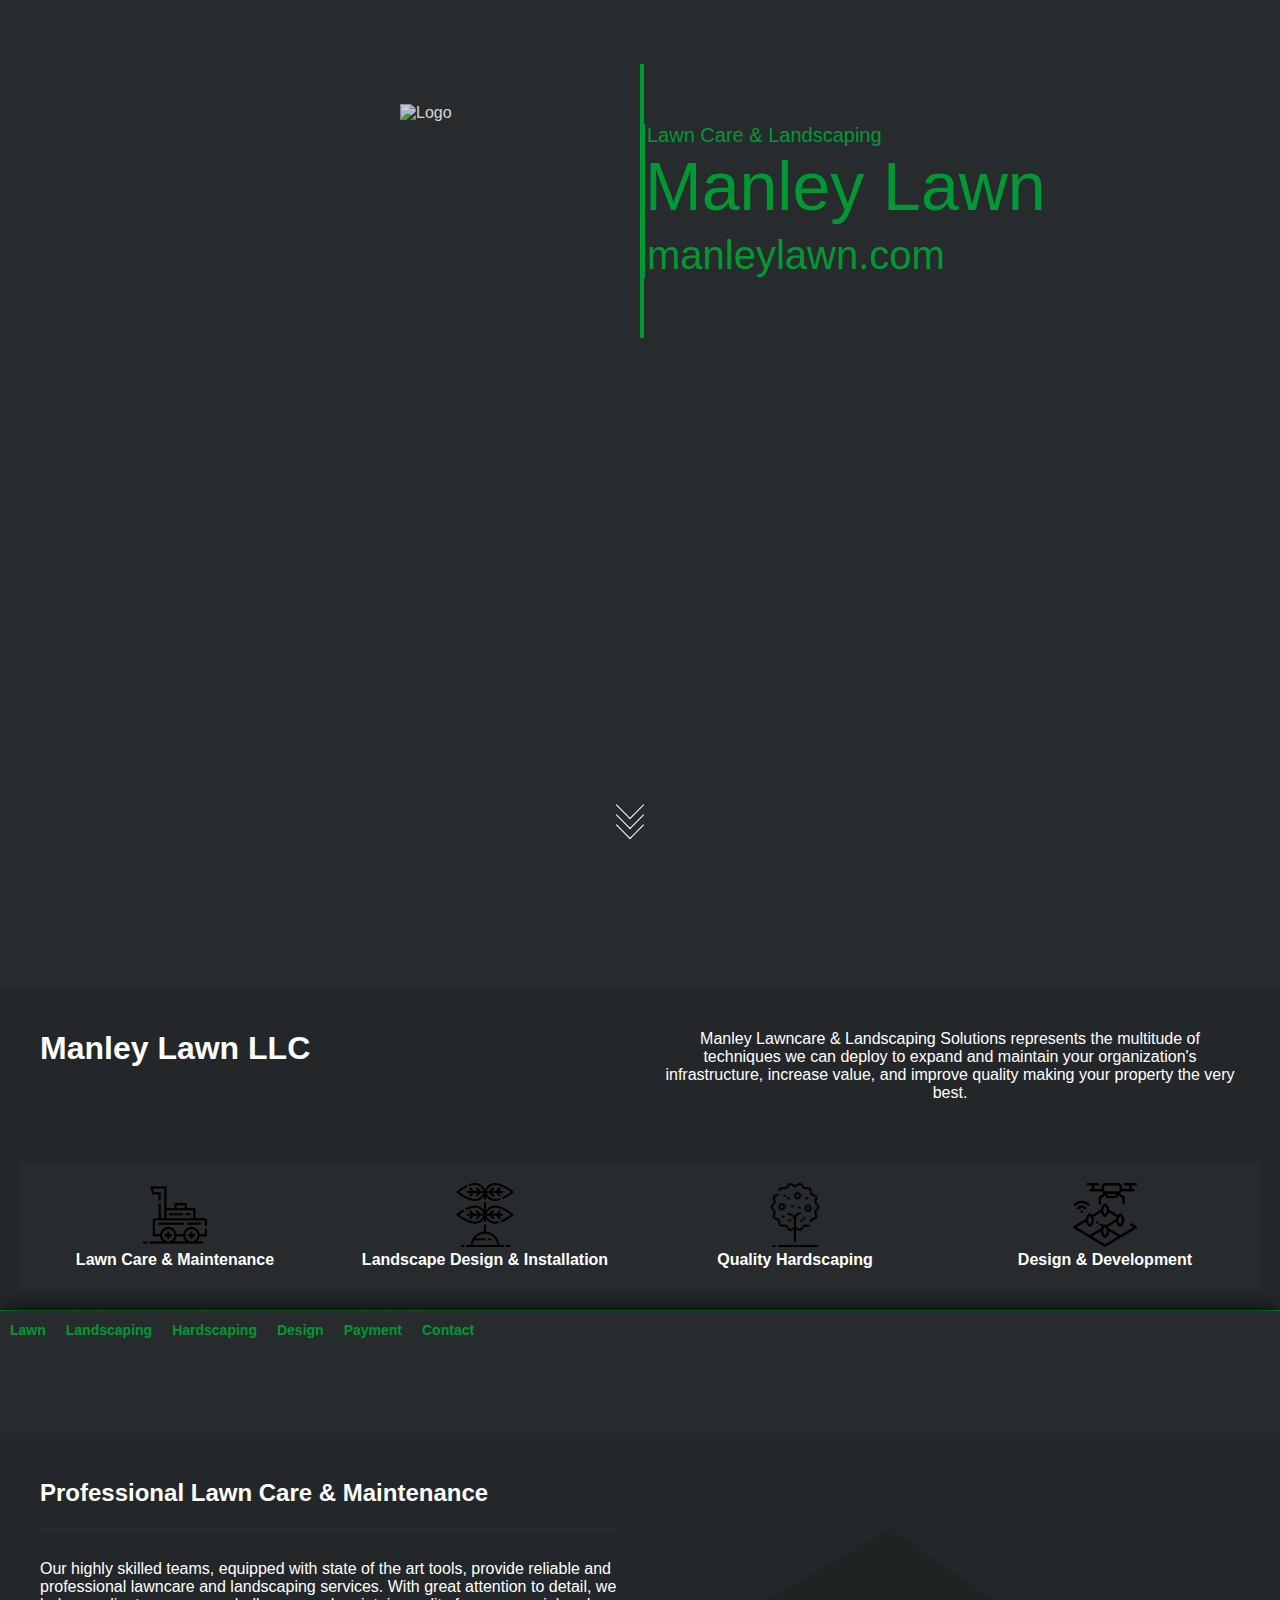
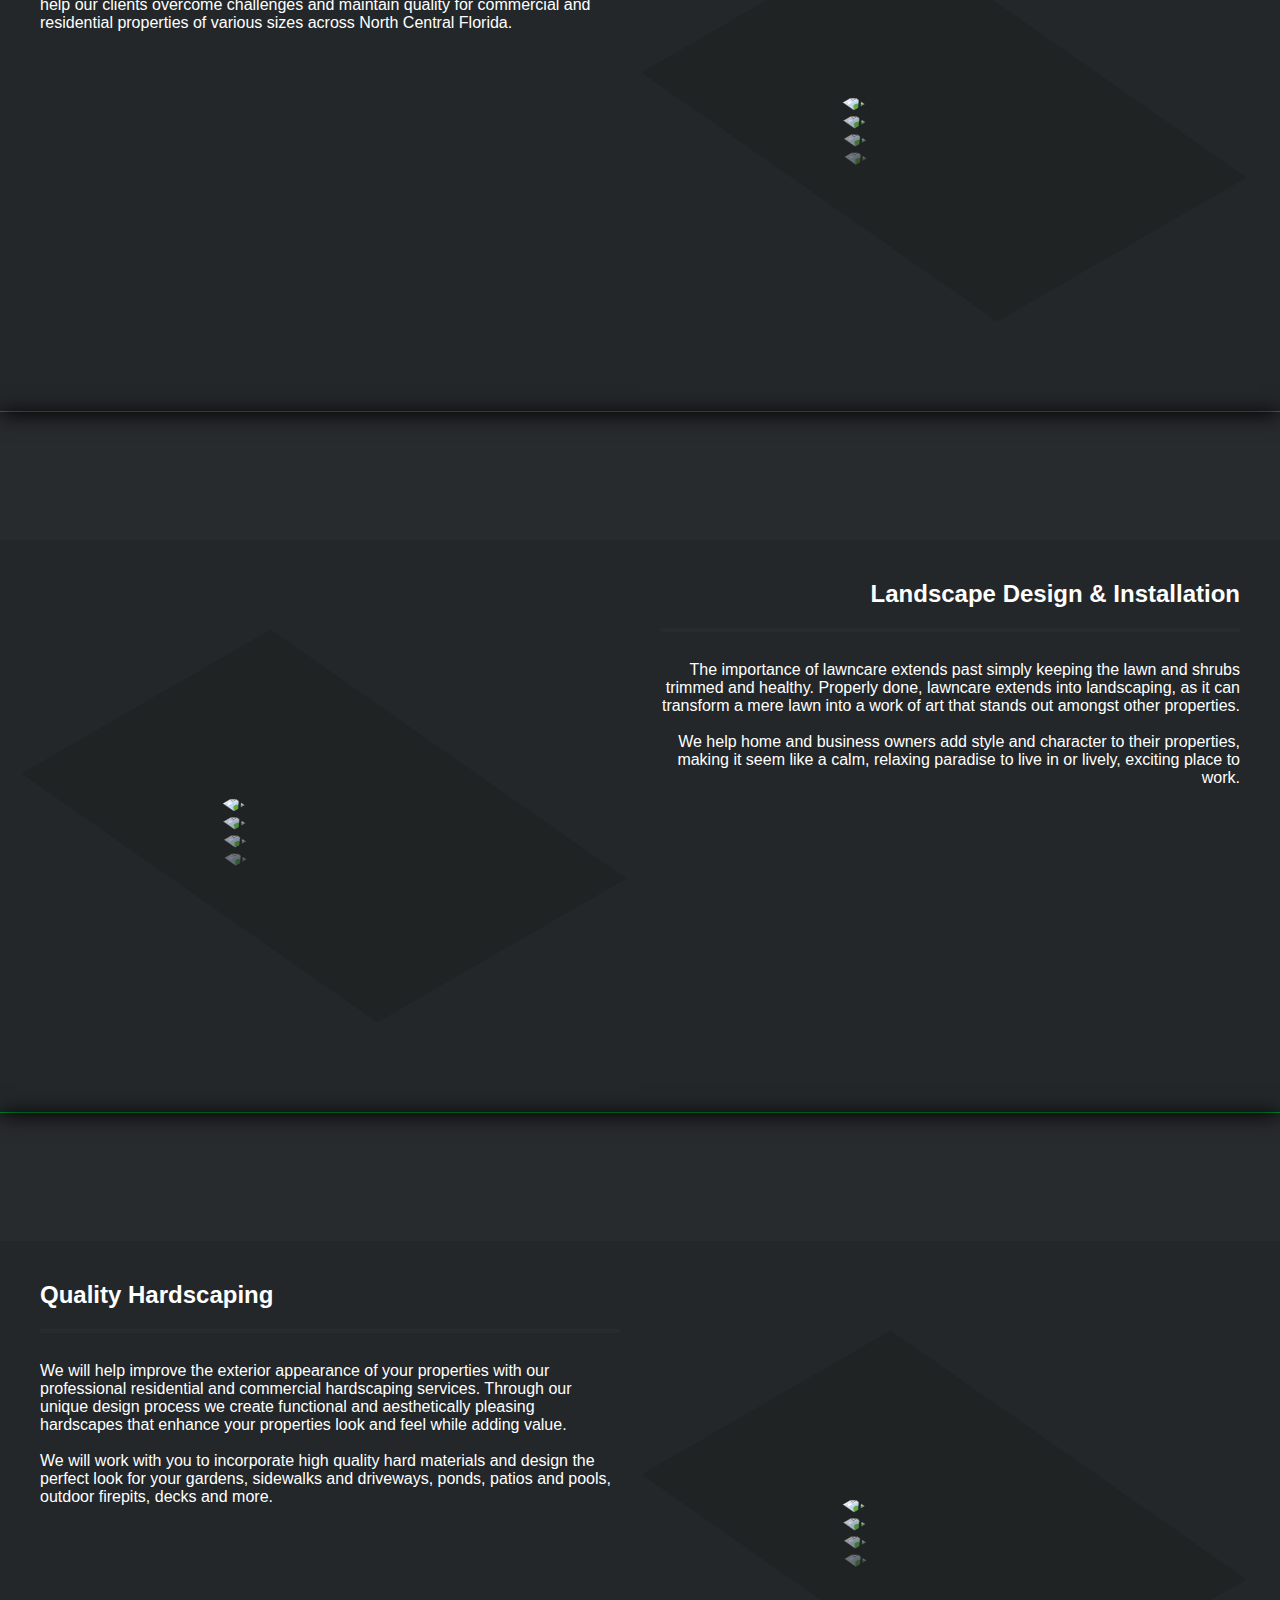
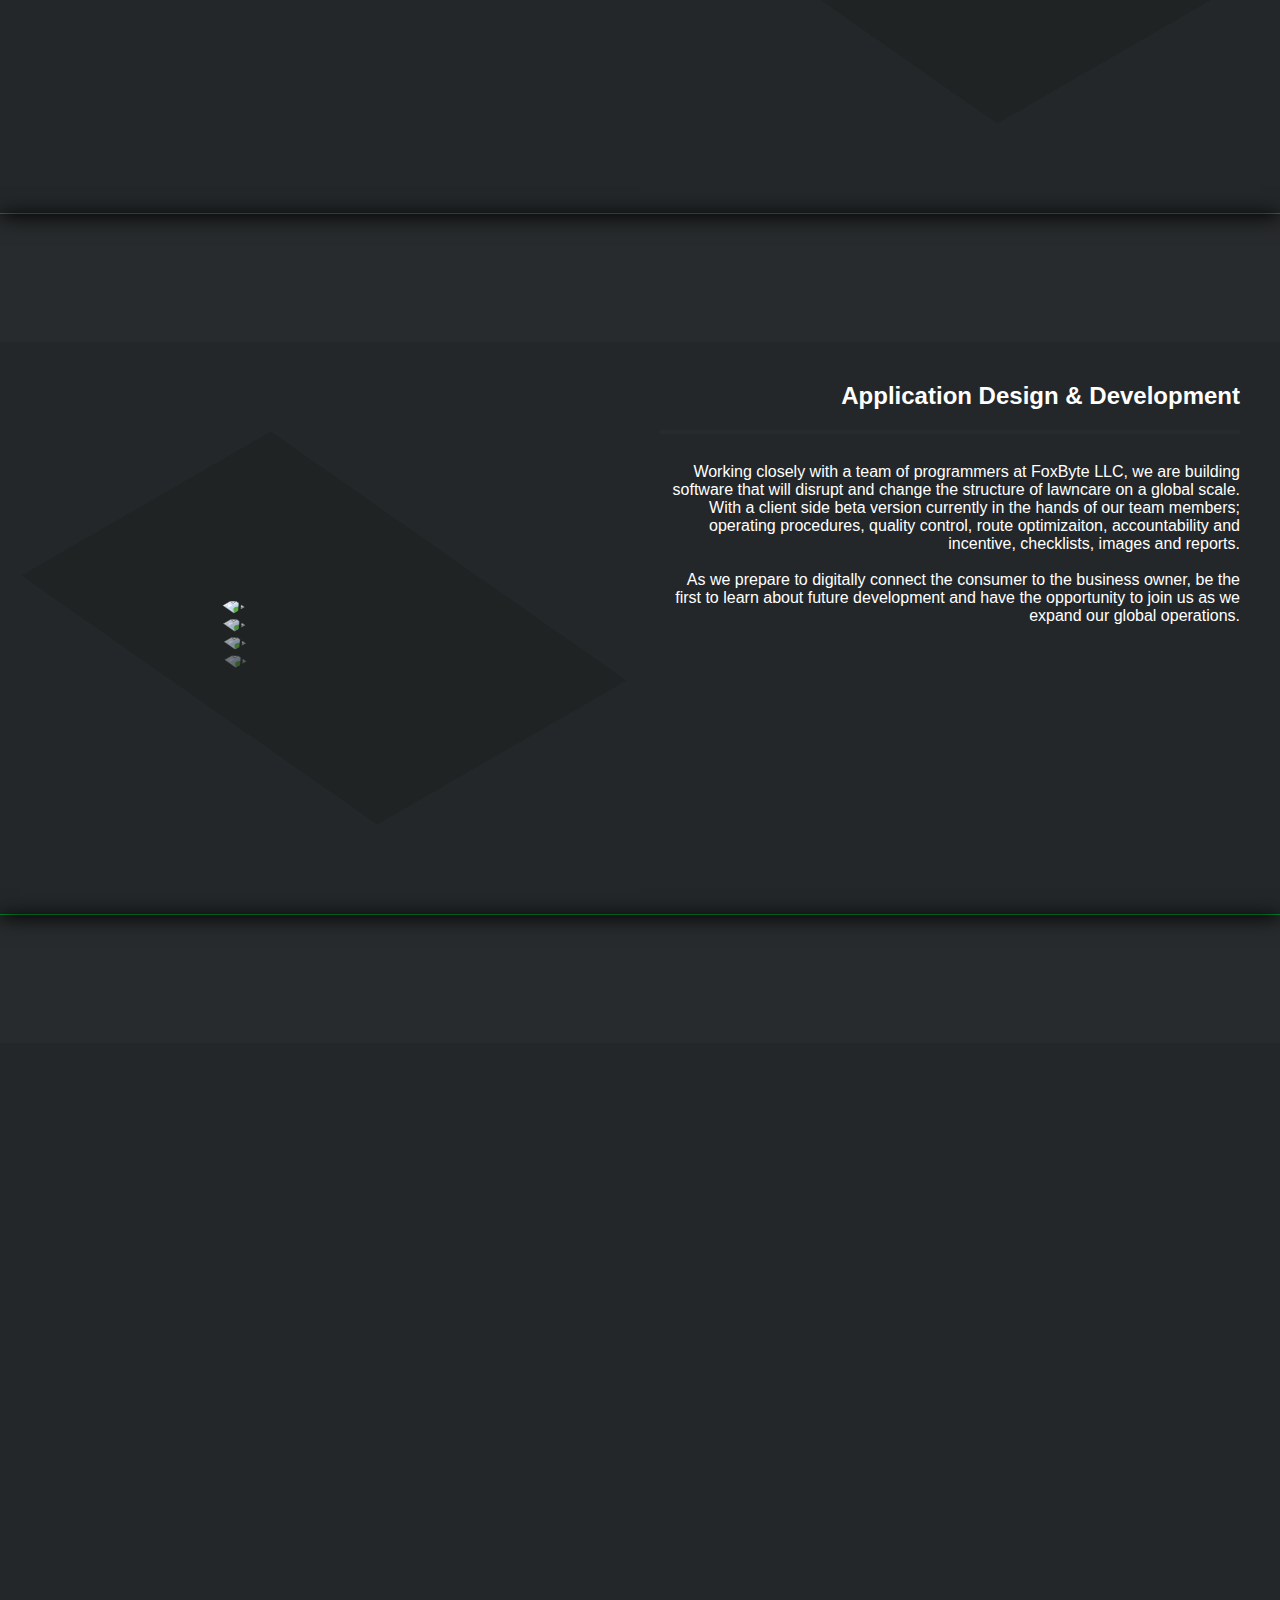
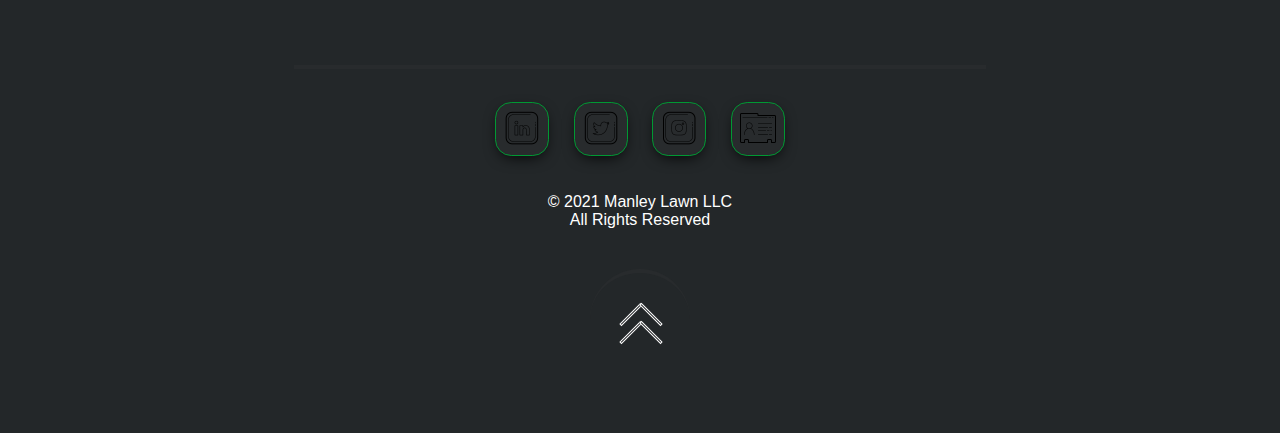
==== commit 8f7c0a5a: "Update index.html" ====
--- a/index.html
+++ b/index.html
@@ -186,7 +186,7 @@
       </a>
     </div>
   </div>
-  <p class="footer_p">© 2020 Manley Lawn LLC</br>All Rights Reserved</p>
+  <p class="footer_p">© 2021 Manley Lawn LLC</br>All Rights Reserved</p>
   <div class="center-con">
     <a class="round" href="#solutions">
       <span class="span01"></span>
--- a/global.css
+++ b/global.css
@@ -385,6 +385,7 @@
 .solutions_nav_a
 {
   flex-grow: 1;
+  overflow: hidden;
   position: relative;
   float: left;
   width: 25%;
